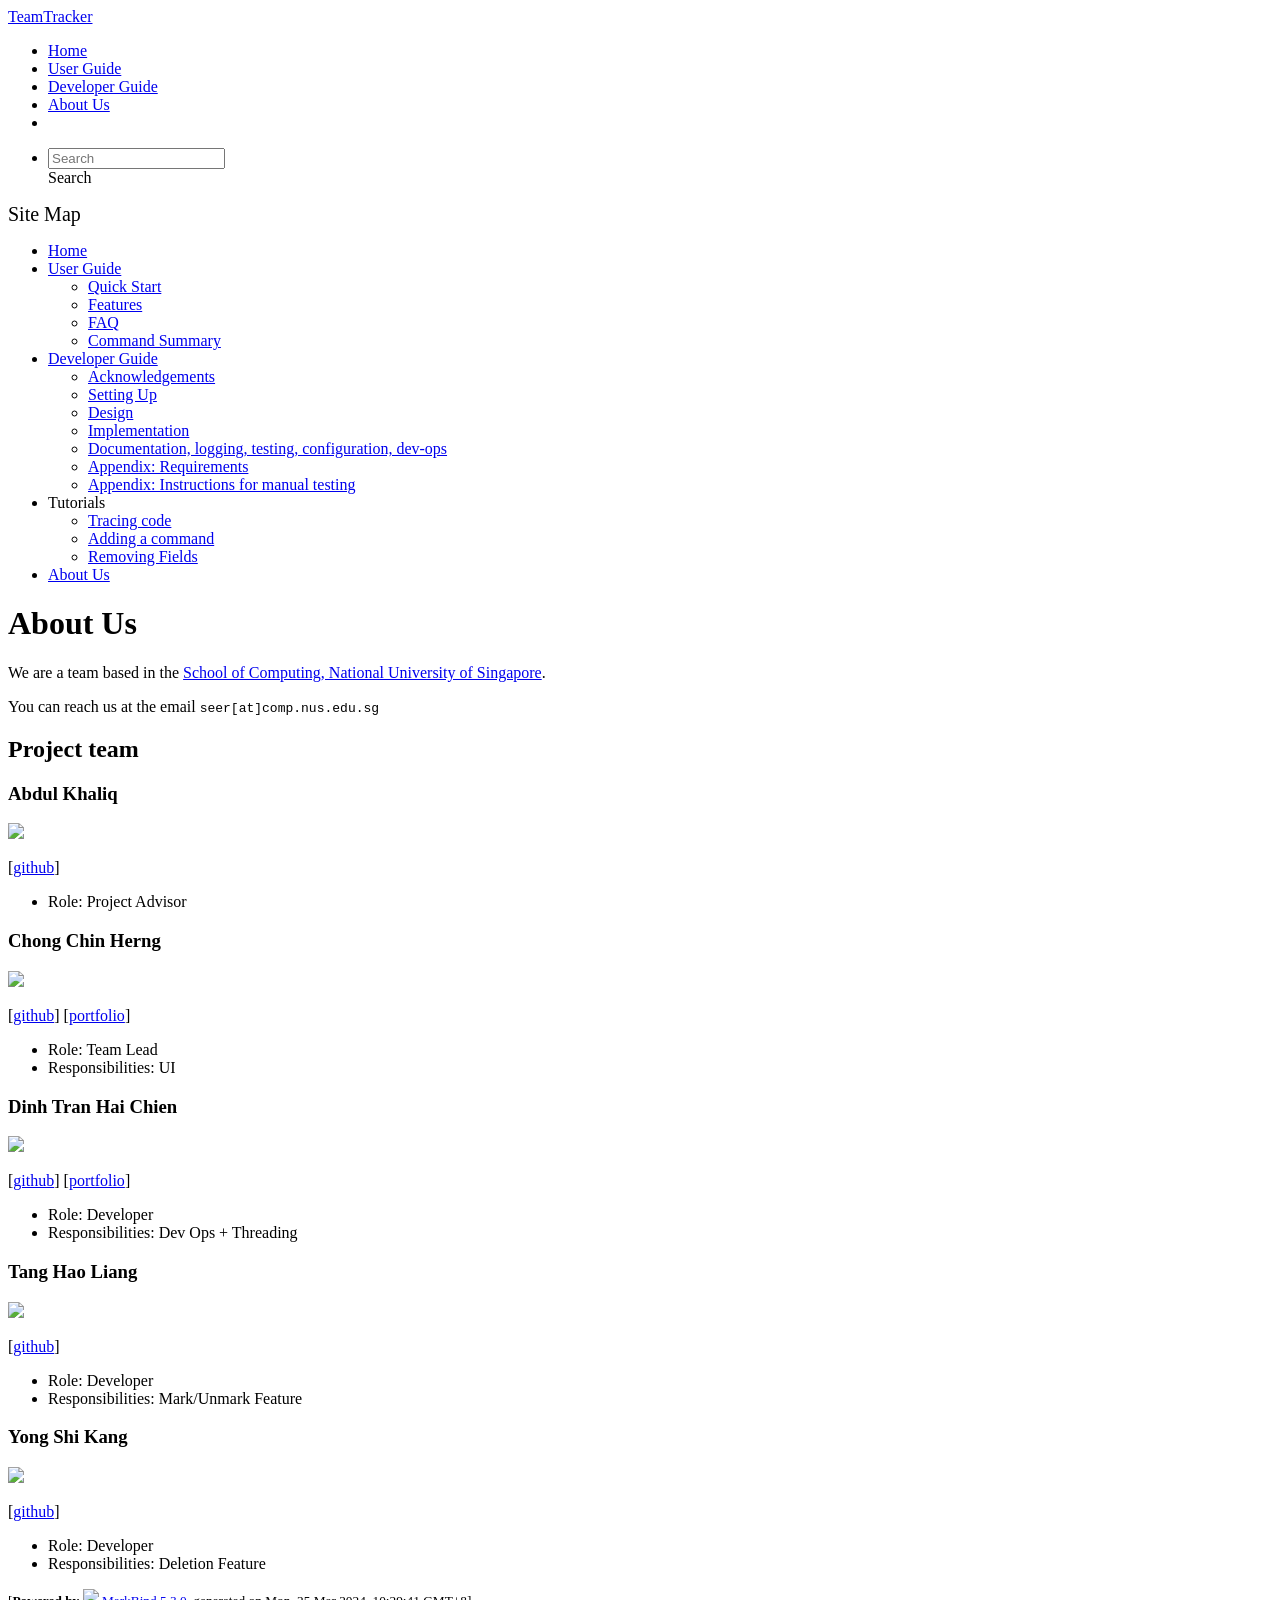
==== AboutUs.html @ e72b93f1 "deploy: 0982da5155193163f0dfccba5ea3e3c4badf6351" ====
<!DOCTYPE html>
<html>
<head>
    <meta charset="utf-8">
    <meta http-equiv="X-UA-Compatible" content="IE=edge">
    <meta name="generator" content="MarkBind 5.3.0">
    <meta name="viewport" content="width=device-width, initial-scale=1"><title>TeamTracker - About Us - AddressBook Level-3</title> <link rel="stylesheet" href="/tp/markbind/css/bootstrap.min.css"> <link rel="stylesheet" href="/tp/markbind/fontawesome/css/all.min.css"> <link rel="stylesheet" href="/tp/markbind/glyphicons/css/bootstrap-glyphicons.min.css"><link rel="stylesheet" href="/tp/markbind/css/codeblock-light.min.css"><link rel="stylesheet" href="/tp/markbind/css/markbind.min.css"><script src="/tp/markbind/js/polyfill.min.js"></script>
    <script src="/tp/markbind/js/vue.min.js"></script>
    <script src="/tp/markbind/js/markbind.min.js"></script>
    <script src="AboutUs.page-vue-render.js"></script><link rel="stylesheet" href="/tp/plugins/markbind-plugin-anchors/markbind-plugin-anchors.css"><link rel="stylesheet" href="/tp/plugins/markbind-plugin-tree/markbind-plugin-tree.css">
    
  <link rel="stylesheet" href="/tp/stylesheets/main.css">
<link rel="icon" href="/tp/images/SeEduLogo.png"></head>
<script>
  const baseUrl = '/tp'
</script>
<body >
<div id="app" data-server-rendered="true"><header sticky=""><div data-v-73b4aa16><nav class="navbar navbar-expand-md d-print-none navbar-dark bg-dark" data-v-73b4aa16><div class="container-fluid" data-v-73b4aa16><div class="navbar-left" data-v-73b4aa16><a href="/tp/index.html" title="Home" class="navbar-brand" data-v-73b4aa16>TeamTracker</a></div> <div class="navbar-default" data-v-73b4aa16><ul class="navbar-nav me-auto mt-2 mt-lg-0" data-v-73b4aa16> <li data-v-73b4aa16><a href="/tp/index.html" class="nav-link" data-v-73b4aa16>Home</a></li> <li data-v-73b4aa16><a href="/tp/UserGuide.html" class="nav-link" data-v-73b4aa16>User Guide</a></li> <li data-v-73b4aa16><a href="/tp/DeveloperGuide.html" class="nav-link" data-v-73b4aa16>Developer Guide</a></li> <li data-v-73b4aa16><a href="/tp/AboutUs.html" class="nav-link" data-v-73b4aa16>About Us</a></li> <li data-v-73b4aa16><a href="https://github.com/se-edu/addressbook-level3" target="_blank" class="nav-link" data-v-73b4aa16><span data-v-73b4aa16><span aria-hidden="true" class="fab fa-github" data-v-73b4aa16></span></span></a></li></ul></div> <ul class="navbar-nav navbar-right" data-v-73b4aa16><li data-v-73b4aa16><form class="navbar-form" data-v-73b4aa16><div class="dropdown" style="position:relative;" data-v-01e11c9b><input data-bs-toggle="dropdown" type="text" placeholder="Search" autocomplete="off" value="" class="form-control" data-v-01e11c9b> <div class="form-control placeholder-div-hidden" data-v-01e11c9b>
      Search
    </div> <ul class="dropdown-menu search-dropdown-menu d-none dropdown-menu-end" data-v-01e11c9b></ul></div></form></li></ul></div></nav> <div class="lower-navbar-container" style="display:none;" data-v-73b4aa16><!----> <!----></div></div></header> <div id="flex-body"><nav id="site-nav" data-v-e6005420><div class="site-nav-top" data-v-e6005420><div class="fw-bold mb-2" style="font-size:1.25rem;" data-v-e6005420>Site Map</div></div> <div class="nav-component slim-scroll" data-v-e6005420><div class="site-nav-root"><ul class="site-nav-list site-nav-list-root" data-v-e6005420><li data-v-e6005420><div onclick="handleSiteNavClick(this)" class="site-nav-default-list-item site-nav-list-item-0" data-v-e6005420><a href="/tp/index.html" data-v-e6005420>Home</a></div></li> <li data-v-e6005420><div onclick="handleSiteNavClick(this)" class="site-nav-default-list-item site-nav-list-item-0" data-v-e6005420><a href="/tp/UserGuide.html" data-v-e6005420>User Guide</a> <div class="site-nav-dropdown-btn-container" data-v-e6005420><i onclick="handleSiteNavClick(this.parentNode.parentNode, false); event.stopPropagation();" class="site-nav-dropdown-btn-icon site-nav-rotate-icon" data-v-e6005420><span aria-hidden="true" class="glyphicon glyphicon-menu-down" data-v-e6005420></span></i></div></div><ul class="site-nav-dropdown-container site-nav-dropdown-container-open site-nav-list" data-v-e6005420><li data-v-e6005420><div onclick="handleSiteNavClick(this)" class="site-nav-default-list-item site-nav-list-item-1" data-v-e6005420><a href="/tp/UserGuide.html#quick-start" data-v-e6005420>Quick Start</a></div></li> <li data-v-e6005420><div onclick="handleSiteNavClick(this)" class="site-nav-default-list-item site-nav-list-item-1" data-v-e6005420><a href="/tp/UserGuide.html#features" data-v-e6005420>Features</a></div></li> <li data-v-e6005420><div onclick="handleSiteNavClick(this)" class="site-nav-default-list-item site-nav-list-item-1" data-v-e6005420><a href="/tp/UserGuide.html#faq" data-v-e6005420>FAQ</a></div></li> <li data-v-e6005420><div onclick="handleSiteNavClick(this)" class="site-nav-default-list-item site-nav-list-item-1" data-v-e6005420><a href="/tp/UserGuide.html#faq" data-v-e6005420>Command Summary</a></div></li></ul></li> <li data-v-e6005420><div onclick="handleSiteNavClick(this)" class="site-nav-default-list-item site-nav-list-item-0" data-v-e6005420><a href="/tp/DeveloperGuide.html" data-v-e6005420>Developer Guide</a> <div class="site-nav-dropdown-btn-container" data-v-e6005420><i onclick="handleSiteNavClick(this.parentNode.parentNode, false); event.stopPropagation();" class="site-nav-dropdown-btn-icon site-nav-rotate-icon" data-v-e6005420><span aria-hidden="true" class="glyphicon glyphicon-menu-down" data-v-e6005420></span></i></div></div><ul class="site-nav-dropdown-container site-nav-dropdown-container-open site-nav-list" data-v-e6005420><li data-v-e6005420><div onclick="handleSiteNavClick(this)" class="site-nav-default-list-item site-nav-list-item-1" data-v-e6005420><a href="/tp/DeveloperGuide.html#acknowledgements" data-v-e6005420>Acknowledgements</a></div></li> <li data-v-e6005420><div onclick="handleSiteNavClick(this)" class="site-nav-default-list-item site-nav-list-item-1" data-v-e6005420><a href="/tp/DeveloperGuide.html#setting-up-getting-started" data-v-e6005420>Setting Up</a></div></li> <li data-v-e6005420><div onclick="handleSiteNavClick(this)" class="site-nav-default-list-item site-nav-list-item-1" data-v-e6005420><a href="/tp/DeveloperGuide.html#design" data-v-e6005420>Design</a></div></li> <li data-v-e6005420><div onclick="handleSiteNavClick(this)" class="site-nav-default-list-item site-nav-list-item-1" data-v-e6005420><a href="/tp/DeveloperGuide.html#implementation" data-v-e6005420>Implementation</a></div></li> <li data-v-e6005420><div onclick="handleSiteNavClick(this)" class="site-nav-default-list-item site-nav-list-item-1" data-v-e6005420><a href="/tp/DeveloperGuide.html#documentation-logging-testing-configuration-dev-ops" data-v-e6005420>Documentation, logging, testing, configuration, dev-ops</a></div></li> <li data-v-e6005420><div onclick="handleSiteNavClick(this)" class="site-nav-default-list-item site-nav-list-item-1" data-v-e6005420><a href="/tp/DeveloperGuide.html#appendix-requirements" data-v-e6005420>Appendix: Requirements</a></div></li> <li data-v-e6005420><div onclick="handleSiteNavClick(this)" class="site-nav-default-list-item site-nav-list-item-1" data-v-e6005420><a href="/tp/DeveloperGuide.html#appendix-instructions-for-manual-testing" data-v-e6005420>Appendix: Instructions for manual testing</a></div></li></ul></li> <li data-v-e6005420><div onclick="handleSiteNavClick(this)" class="site-nav-default-list-item site-nav-list-item-0" data-v-e6005420>Tutorials

<div class="site-nav-dropdown-btn-container" data-v-e6005420><i onclick="handleSiteNavClick(this.parentNode.parentNode, false); event.stopPropagation();" class="site-nav-dropdown-btn-icon" data-v-e6005420><span aria-hidden="true" class="glyphicon glyphicon-menu-down" data-v-e6005420></span></i></div></div><ul class="site-nav-dropdown-container site-nav-list" data-v-e6005420><li data-v-e6005420><div onclick="handleSiteNavClick(this)" class="site-nav-default-list-item site-nav-list-item-1" data-v-e6005420><a href="/tp/tutorials/TracingCode.html" data-v-e6005420>Tracing code</a></div></li> <li data-v-e6005420><div onclick="handleSiteNavClick(this)" class="site-nav-default-list-item site-nav-list-item-1" data-v-e6005420><a href="/tp/tutorials/AddRemark.html" data-v-e6005420>Adding a command</a></div></li> <li data-v-e6005420><div onclick="handleSiteNavClick(this)" class="site-nav-default-list-item site-nav-list-item-1" data-v-e6005420><a href="/tp/tutorials/RemovingFields.html" data-v-e6005420>Removing Fields</a></div></li></ul></li> <li data-v-e6005420><div onclick="handleSiteNavClick(this)" class="site-nav-default-list-item site-nav-list-item-0" data-v-e6005420><a href="/tp/AboutUs.html" data-v-e6005420>About Us</a></div></li> <!----></ul></div></div> <!----></nav> <div id="content-wrapper"><h1 id="about-us">About Us<a href="#about-us" onclick="event.stopPropagation()" class="fa fa-anchor"></a></h1> <p>We are a team based in the <a href="http://www.comp.nus.edu.sg">School of Computing, National University of Singapore</a>.</p> <p>You can reach us at the email <code class="hljs inline no-lang">seer[at]comp.nus.edu.sg</code></p> <h2 id="project-team">Project team<a href="#project-team" onclick="event.stopPropagation()" class="fa fa-anchor"></a></h2> <h3 id="abdul-khaliq">Abdul Khaliq<a href="#abdul-khaliq" onclick="event.stopPropagation()" class="fa fa-anchor"></a></h3> <img src="/tp/images/breezetall.png" width="200px"> <p>[<a href="https://github.com/breezetall">github</a>]</p> <ul><li>Role: Project Advisor</li></ul> <h3 id="chong-chin-herng">Chong Chin Herng<a href="#chong-chin-herng" onclick="event.stopPropagation()" class="fa fa-anchor"></a></h3> <img src="/tp/images/chin-herng.png" width="200px"> <p>[<a href="http://github.com/chin-herng">github</a>]
[<a href="/tp/team/johndoe.html">portfolio</a>]</p> <ul><li>Role: Team Lead</li> <li>Responsibilities: UI</li></ul> <h3 id="dinh-tran-hai-chien">Dinh Tran Hai Chien<a href="#dinh-tran-hai-chien" onclick="event.stopPropagation()" class="fa fa-anchor"></a></h3> <img src="/tp/images/kaya3842.png" width="200px"> <p>[<a href="http://github.com/Kaya3842">github</a>]
[<a href="/tp/team/johndoe.html">portfolio</a>]</p> <ul><li>Role: Developer</li> <li>Responsibilities: Dev Ops + Threading</li></ul> <h3 id="tang-hao-liang">Tang Hao Liang<a href="#tang-hao-liang" onclick="event.stopPropagation()" class="fa fa-anchor"></a></h3> <img src="/tp/images/nobodyishappy.png" width="200px"> <p>[<a href="http://github.com/nobodyishappy">github</a>]</p> <ul><li>Role: Developer</li> <li>Responsibilities: Mark/Unmark Feature</li></ul> <h3 id="yong-shi-kang">Yong Shi Kang<a href="#yong-shi-kang" onclick="event.stopPropagation()" class="fa fa-anchor"></a></h3> <img src="/tp/images/yskie.png" width="200px"> <p>[<a href="http://github.com/yskie">github</a>]</p> <ul><li>Role: Developer</li> <li>Responsibilities: Deletion Feature</li></ul></div> <nav id="page-nav" data-v-e6005420><div class="nav-component slim-scroll" data-v-e6005420></div> <!----></nav> <div aria-hidden="true" class="scroll-top-button fa-lg d-print-none" style="display:none;bottom:2%;right:2%;position:fixed;"><i class="fas fa-arrow-circle-up"></i></div></div> <footer><div class="text-center"><small>[<span><strong>Powered by</strong></span> <img src="https://markbind.org/favicon.ico" width="30"> <a href="https://markbind.org/">MarkBind 5.3.0</a>, generated on Mon, 25 Mar 2024, 10:29:41 GMT+8]</small></div></footer></div>
</body><script src="/tp/markbind/js/bootstrap-utility.min.js"></script>
<script>
  MarkBind.setupWithSearch()
</script>
</html>
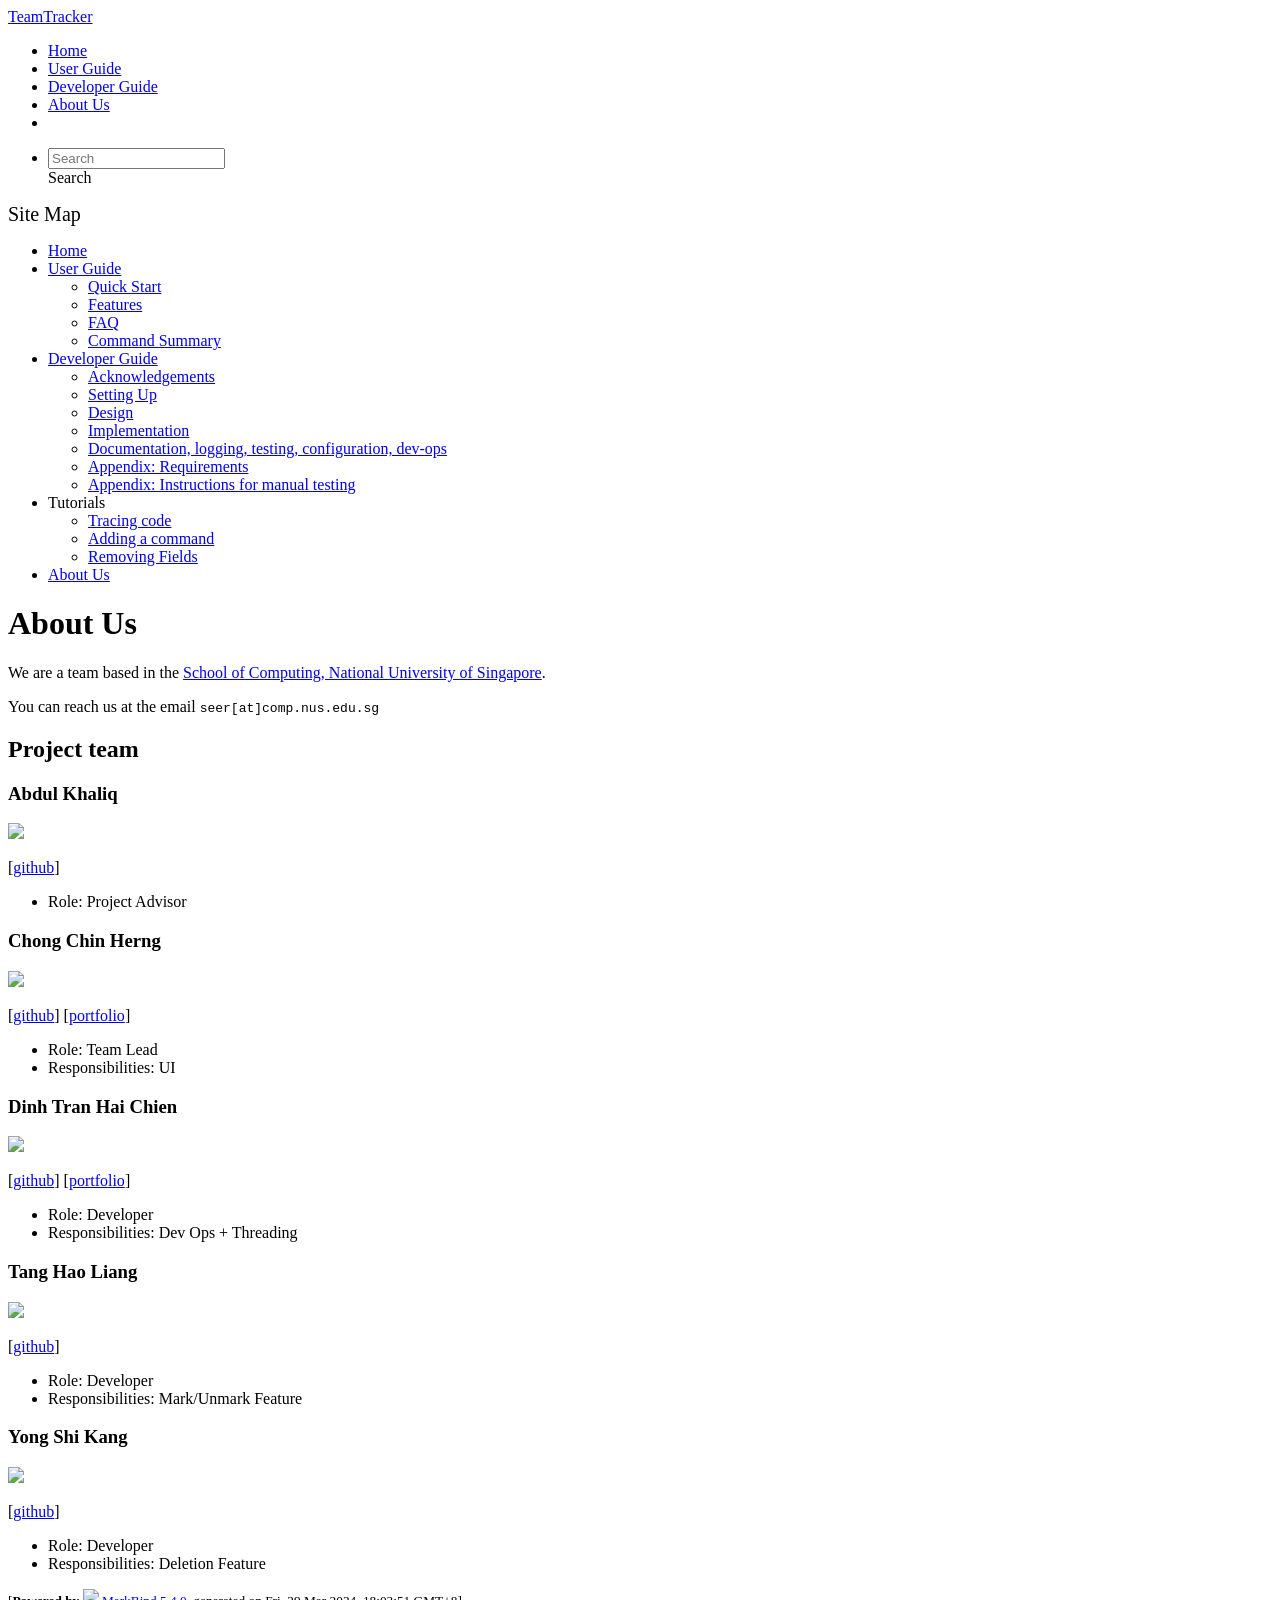
==== commit 6bb254d9: "deploy: 551f48fa023034746d036f22e0736f30930775f6" ====
--- a/AboutUs.html
+++ b/AboutUs.html
@@ -3,7 +3,7 @@
 <head>
     <meta charset="utf-8">
     <meta http-equiv="X-UA-Compatible" content="IE=edge">
-    <meta name="generator" content="MarkBind 5.3.0">
+    <meta name="generator" content="MarkBind 5.4.0">
     <meta name="viewport" content="width=device-width, initial-scale=1"><title>TeamTracker - About Us - AddressBook Level-3</title> <link rel="stylesheet" href="/tp/markbind/css/bootstrap.min.css"> <link rel="stylesheet" href="/tp/markbind/fontawesome/css/all.min.css"> <link rel="stylesheet" href="/tp/markbind/glyphicons/css/bootstrap-glyphicons.min.css"><link rel="stylesheet" href="/tp/markbind/css/codeblock-light.min.css"><link rel="stylesheet" href="/tp/markbind/css/markbind.min.css"><script src="/tp/markbind/js/polyfill.min.js"></script>
     <script src="/tp/markbind/js/vue.min.js"></script>
     <script src="/tp/markbind/js/markbind.min.js"></script>
@@ -15,13 +15,13 @@
   const baseUrl = '/tp'
 </script>
 <body >
-<div id="app" data-server-rendered="true"><header sticky=""><div data-v-73b4aa16><nav class="navbar navbar-expand-md d-print-none navbar-dark bg-dark" data-v-73b4aa16><div class="container-fluid" data-v-73b4aa16><div class="navbar-left" data-v-73b4aa16><a href="/tp/index.html" title="Home" class="navbar-brand" data-v-73b4aa16>TeamTracker</a></div> <div class="navbar-default" data-v-73b4aa16><ul class="navbar-nav me-auto mt-2 mt-lg-0" data-v-73b4aa16> <li data-v-73b4aa16><a href="/tp/index.html" class="nav-link" data-v-73b4aa16>Home</a></li> <li data-v-73b4aa16><a href="/tp/UserGuide.html" class="nav-link" data-v-73b4aa16>User Guide</a></li> <li data-v-73b4aa16><a href="/tp/DeveloperGuide.html" class="nav-link" data-v-73b4aa16>Developer Guide</a></li> <li data-v-73b4aa16><a href="/tp/AboutUs.html" class="nav-link" data-v-73b4aa16>About Us</a></li> <li data-v-73b4aa16><a href="https://github.com/se-edu/addressbook-level3" target="_blank" class="nav-link" data-v-73b4aa16><span data-v-73b4aa16><span aria-hidden="true" class="fab fa-github" data-v-73b4aa16></span></span></a></li></ul></div> <ul class="navbar-nav navbar-right" data-v-73b4aa16><li data-v-73b4aa16><form class="navbar-form" data-v-73b4aa16><div class="dropdown" style="position:relative;" data-v-01e11c9b><input data-bs-toggle="dropdown" type="text" placeholder="Search" autocomplete="off" value="" class="form-control" data-v-01e11c9b> <div class="form-control placeholder-div-hidden" data-v-01e11c9b>
+<div id="app" data-server-rendered="true"><header sticky=""><div data-v-7c0fd418><nav class="navbar navbar-expand-md d-print-none navbar-dark bg-dark" data-v-7c0fd418><div class="container-fluid" data-v-7c0fd418><div class="navbar-left" data-v-7c0fd418><a href="/tp/index.html" title="Home" class="navbar-brand" data-v-7c0fd418>TeamTracker</a></div> <div class="navbar-default" data-v-7c0fd418><ul class="navbar-nav me-auto mt-2 mt-lg-0" data-v-7c0fd418> <li data-v-7c0fd418><a href="/tp/index.html" class="nav-link" data-v-7c0fd418>Home</a></li> <li data-v-7c0fd418><a href="/tp/UserGuide.html" class="nav-link" data-v-7c0fd418>User Guide</a></li> <li data-v-7c0fd418><a href="/tp/DeveloperGuide.html" class="nav-link" data-v-7c0fd418>Developer Guide</a></li> <li data-v-7c0fd418><a href="/tp/AboutUs.html" class="nav-link" data-v-7c0fd418>About Us</a></li> <li data-v-7c0fd418><a href="https://github.com/se-edu/addressbook-level3" target="_blank" class="nav-link" data-v-7c0fd418><span data-v-7c0fd418><span aria-hidden="true" class="fab fa-github" data-v-7c0fd418></span></span></a></li></ul></div> <ul class="navbar-nav navbar-right" data-v-7c0fd418><li data-v-7c0fd418><form class="navbar-form" data-v-7c0fd418><div class="dropdown" style="position:relative;" data-v-cea1a814><input data-bs-toggle="dropdown" type="text" placeholder="Search" autocomplete="off" value="" class="form-control" data-v-cea1a814> <div class="form-control placeholder-div-hidden" data-v-cea1a814>
       Search
-    </div> <ul class="dropdown-menu search-dropdown-menu d-none dropdown-menu-end" data-v-01e11c9b></ul></div></form></li></ul></div></nav> <div class="lower-navbar-container" style="display:none;" data-v-73b4aa16><!----> <!----></div></div></header> <div id="flex-body"><nav id="site-nav" data-v-e6005420><div class="site-nav-top" data-v-e6005420><div class="fw-bold mb-2" style="font-size:1.25rem;" data-v-e6005420>Site Map</div></div> <div class="nav-component slim-scroll" data-v-e6005420><div class="site-nav-root"><ul class="site-nav-list site-nav-list-root" data-v-e6005420><li data-v-e6005420><div onclick="handleSiteNavClick(this)" class="site-nav-default-list-item site-nav-list-item-0" data-v-e6005420><a href="/tp/index.html" data-v-e6005420>Home</a></div></li> <li data-v-e6005420><div onclick="handleSiteNavClick(this)" class="site-nav-default-list-item site-nav-list-item-0" data-v-e6005420><a href="/tp/UserGuide.html" data-v-e6005420>User Guide</a> <div class="site-nav-dropdown-btn-container" data-v-e6005420><i onclick="handleSiteNavClick(this.parentNode.parentNode, false); event.stopPropagation();" class="site-nav-dropdown-btn-icon site-nav-rotate-icon" data-v-e6005420><span aria-hidden="true" class="glyphicon glyphicon-menu-down" data-v-e6005420></span></i></div></div><ul class="site-nav-dropdown-container site-nav-dropdown-container-open site-nav-list" data-v-e6005420><li data-v-e6005420><div onclick="handleSiteNavClick(this)" class="site-nav-default-list-item site-nav-list-item-1" data-v-e6005420><a href="/tp/UserGuide.html#quick-start" data-v-e6005420>Quick Start</a></div></li> <li data-v-e6005420><div onclick="handleSiteNavClick(this)" class="site-nav-default-list-item site-nav-list-item-1" data-v-e6005420><a href="/tp/UserGuide.html#features" data-v-e6005420>Features</a></div></li> <li data-v-e6005420><div onclick="handleSiteNavClick(this)" class="site-nav-default-list-item site-nav-list-item-1" data-v-e6005420><a href="/tp/UserGuide.html#faq" data-v-e6005420>FAQ</a></div></li> <li data-v-e6005420><div onclick="handleSiteNavClick(this)" class="site-nav-default-list-item site-nav-list-item-1" data-v-e6005420><a href="/tp/UserGuide.html#faq" data-v-e6005420>Command Summary</a></div></li></ul></li> <li data-v-e6005420><div onclick="handleSiteNavClick(this)" class="site-nav-default-list-item site-nav-list-item-0" data-v-e6005420><a href="/tp/DeveloperGuide.html" data-v-e6005420>Developer Guide</a> <div class="site-nav-dropdown-btn-container" data-v-e6005420><i onclick="handleSiteNavClick(this.parentNode.parentNode, false); event.stopPropagation();" class="site-nav-dropdown-btn-icon site-nav-rotate-icon" data-v-e6005420><span aria-hidden="true" class="glyphicon glyphicon-menu-down" data-v-e6005420></span></i></div></div><ul class="site-nav-dropdown-container site-nav-dropdown-container-open site-nav-list" data-v-e6005420><li data-v-e6005420><div onclick="handleSiteNavClick(this)" class="site-nav-default-list-item site-nav-list-item-1" data-v-e6005420><a href="/tp/DeveloperGuide.html#acknowledgements" data-v-e6005420>Acknowledgements</a></div></li> <li data-v-e6005420><div onclick="handleSiteNavClick(this)" class="site-nav-default-list-item site-nav-list-item-1" data-v-e6005420><a href="/tp/DeveloperGuide.html#setting-up-getting-started" data-v-e6005420>Setting Up</a></div></li> <li data-v-e6005420><div onclick="handleSiteNavClick(this)" class="site-nav-default-list-item site-nav-list-item-1" data-v-e6005420><a href="/tp/DeveloperGuide.html#design" data-v-e6005420>Design</a></div></li> <li data-v-e6005420><div onclick="handleSiteNavClick(this)" class="site-nav-default-list-item site-nav-list-item-1" data-v-e6005420><a href="/tp/DeveloperGuide.html#implementation" data-v-e6005420>Implementation</a></div></li> <li data-v-e6005420><div onclick="handleSiteNavClick(this)" class="site-nav-default-list-item site-nav-list-item-1" data-v-e6005420><a href="/tp/DeveloperGuide.html#documentation-logging-testing-configuration-dev-ops" data-v-e6005420>Documentation, logging, testing, configuration, dev-ops</a></div></li> <li data-v-e6005420><div onclick="handleSiteNavClick(this)" class="site-nav-default-list-item site-nav-list-item-1" data-v-e6005420><a href="/tp/DeveloperGuide.html#appendix-requirements" data-v-e6005420>Appendix: Requirements</a></div></li> <li data-v-e6005420><div onclick="handleSiteNavClick(this)" class="site-nav-default-list-item site-nav-list-item-1" data-v-e6005420><a href="/tp/DeveloperGuide.html#appendix-instructions-for-manual-testing" data-v-e6005420>Appendix: Instructions for manual testing</a></div></li></ul></li> <li data-v-e6005420><div onclick="handleSiteNavClick(this)" class="site-nav-default-list-item site-nav-list-item-0" data-v-e6005420>Tutorials
+    </div> <ul class="dropdown-menu search-dropdown-menu d-none dropdown-menu-end" data-v-cea1a814></ul></div></form></li></ul></div></nav> <div class="lower-navbar-container" style="display:none;" data-v-7c0fd418><!----> <!----></div></div></header> <div id="flex-body"><nav id="site-nav" data-v-e6005420><div class="site-nav-top" data-v-e6005420><div class="fw-bold mb-2" style="font-size:1.25rem;" data-v-e6005420>Site Map</div></div> <div class="nav-component slim-scroll" data-v-e6005420><div class="site-nav-root"><ul class="site-nav-list site-nav-list-root" data-v-e6005420><li data-v-e6005420><div onclick="handleSiteNavClick(this)" class="site-nav-default-list-item site-nav-list-item-0" data-v-e6005420><a href="/tp/index.html" data-v-e6005420>Home</a></div></li> <li data-v-e6005420><div onclick="handleSiteNavClick(this)" class="site-nav-default-list-item site-nav-list-item-0" data-v-e6005420><a href="/tp/UserGuide.html" data-v-e6005420>User Guide</a> <div class="site-nav-dropdown-btn-container" data-v-e6005420><i onclick="handleSiteNavClick(this.parentNode.parentNode, false); event.stopPropagation();" class="site-nav-dropdown-btn-icon site-nav-rotate-icon" data-v-e6005420><span aria-hidden="true" class="glyphicon glyphicon-menu-down" data-v-e6005420></span></i></div></div><ul class="site-nav-dropdown-container site-nav-dropdown-container-open site-nav-list" data-v-e6005420><li data-v-e6005420><div onclick="handleSiteNavClick(this)" class="site-nav-default-list-item site-nav-list-item-1" data-v-e6005420><a href="/tp/UserGuide.html#quick-start" data-v-e6005420>Quick Start</a></div></li> <li data-v-e6005420><div onclick="handleSiteNavClick(this)" class="site-nav-default-list-item site-nav-list-item-1" data-v-e6005420><a href="/tp/UserGuide.html#features" data-v-e6005420>Features</a></div></li> <li data-v-e6005420><div onclick="handleSiteNavClick(this)" class="site-nav-default-list-item site-nav-list-item-1" data-v-e6005420><a href="/tp/UserGuide.html#faq" data-v-e6005420>FAQ</a></div></li> <li data-v-e6005420><div onclick="handleSiteNavClick(this)" class="site-nav-default-list-item site-nav-list-item-1" data-v-e6005420><a href="/tp/UserGuide.html#faq" data-v-e6005420>Command Summary</a></div></li></ul></li> <li data-v-e6005420><div onclick="handleSiteNavClick(this)" class="site-nav-default-list-item site-nav-list-item-0" data-v-e6005420><a href="/tp/DeveloperGuide.html" data-v-e6005420>Developer Guide</a> <div class="site-nav-dropdown-btn-container" data-v-e6005420><i onclick="handleSiteNavClick(this.parentNode.parentNode, false); event.stopPropagation();" class="site-nav-dropdown-btn-icon site-nav-rotate-icon" data-v-e6005420><span aria-hidden="true" class="glyphicon glyphicon-menu-down" data-v-e6005420></span></i></div></div><ul class="site-nav-dropdown-container site-nav-dropdown-container-open site-nav-list" data-v-e6005420><li data-v-e6005420><div onclick="handleSiteNavClick(this)" class="site-nav-default-list-item site-nav-list-item-1" data-v-e6005420><a href="/tp/DeveloperGuide.html#acknowledgements" data-v-e6005420>Acknowledgements</a></div></li> <li data-v-e6005420><div onclick="handleSiteNavClick(this)" class="site-nav-default-list-item site-nav-list-item-1" data-v-e6005420><a href="/tp/DeveloperGuide.html#setting-up-getting-started" data-v-e6005420>Setting Up</a></div></li> <li data-v-e6005420><div onclick="handleSiteNavClick(this)" class="site-nav-default-list-item site-nav-list-item-1" data-v-e6005420><a href="/tp/DeveloperGuide.html#design" data-v-e6005420>Design</a></div></li> <li data-v-e6005420><div onclick="handleSiteNavClick(this)" class="site-nav-default-list-item site-nav-list-item-1" data-v-e6005420><a href="/tp/DeveloperGuide.html#implementation" data-v-e6005420>Implementation</a></div></li> <li data-v-e6005420><div onclick="handleSiteNavClick(this)" class="site-nav-default-list-item site-nav-list-item-1" data-v-e6005420><a href="/tp/DeveloperGuide.html#documentation-logging-testing-configuration-dev-ops" data-v-e6005420>Documentation, logging, testing, configuration, dev-ops</a></div></li> <li data-v-e6005420><div onclick="handleSiteNavClick(this)" class="site-nav-default-list-item site-nav-list-item-1" data-v-e6005420><a href="/tp/DeveloperGuide.html#appendix-requirements" data-v-e6005420>Appendix: Requirements</a></div></li> <li data-v-e6005420><div onclick="handleSiteNavClick(this)" class="site-nav-default-list-item site-nav-list-item-1" data-v-e6005420><a href="/tp/DeveloperGuide.html#appendix-instructions-for-manual-testing" data-v-e6005420>Appendix: Instructions for manual testing</a></div></li></ul></li> <li data-v-e6005420><div onclick="handleSiteNavClick(this)" class="site-nav-default-list-item site-nav-list-item-0" data-v-e6005420>Tutorials
 
 <div class="site-nav-dropdown-btn-container" data-v-e6005420><i onclick="handleSiteNavClick(this.parentNode.parentNode, false); event.stopPropagation();" class="site-nav-dropdown-btn-icon" data-v-e6005420><span aria-hidden="true" class="glyphicon glyphicon-menu-down" data-v-e6005420></span></i></div></div><ul class="site-nav-dropdown-container site-nav-list" data-v-e6005420><li data-v-e6005420><div onclick="handleSiteNavClick(this)" class="site-nav-default-list-item site-nav-list-item-1" data-v-e6005420><a href="/tp/tutorials/TracingCode.html" data-v-e6005420>Tracing code</a></div></li> <li data-v-e6005420><div onclick="handleSiteNavClick(this)" class="site-nav-default-list-item site-nav-list-item-1" data-v-e6005420><a href="/tp/tutorials/AddRemark.html" data-v-e6005420>Adding a command</a></div></li> <li data-v-e6005420><div onclick="handleSiteNavClick(this)" class="site-nav-default-list-item site-nav-list-item-1" data-v-e6005420><a href="/tp/tutorials/RemovingFields.html" data-v-e6005420>Removing Fields</a></div></li></ul></li> <li data-v-e6005420><div onclick="handleSiteNavClick(this)" class="site-nav-default-list-item site-nav-list-item-0" data-v-e6005420><a href="/tp/AboutUs.html" data-v-e6005420>About Us</a></div></li> <!----></ul></div></div> <!----></nav> <div id="content-wrapper"><h1 id="about-us">About Us<a href="#about-us" onclick="event.stopPropagation()" class="fa fa-anchor"></a></h1> <p>We are a team based in the <a href="http://www.comp.nus.edu.sg">School of Computing, National University of Singapore</a>.</p> <p>You can reach us at the email <code class="hljs inline no-lang">seer[at]comp.nus.edu.sg</code></p> <h2 id="project-team">Project team<a href="#project-team" onclick="event.stopPropagation()" class="fa fa-anchor"></a></h2> <h3 id="abdul-khaliq">Abdul Khaliq<a href="#abdul-khaliq" onclick="event.stopPropagation()" class="fa fa-anchor"></a></h3> <img src="/tp/images/breezetall.png" width="200px"> <p>[<a href="https://github.com/breezetall">github</a>]</p> <ul><li>Role: Project Advisor</li></ul> <h3 id="chong-chin-herng">Chong Chin Herng<a href="#chong-chin-herng" onclick="event.stopPropagation()" class="fa fa-anchor"></a></h3> <img src="/tp/images/chin-herng.png" width="200px"> <p>[<a href="http://github.com/chin-herng">github</a>]
 [<a href="/tp/team/johndoe.html">portfolio</a>]</p> <ul><li>Role: Team Lead</li> <li>Responsibilities: UI</li></ul> <h3 id="dinh-tran-hai-chien">Dinh Tran Hai Chien<a href="#dinh-tran-hai-chien" onclick="event.stopPropagation()" class="fa fa-anchor"></a></h3> <img src="/tp/images/kaya3842.png" width="200px"> <p>[<a href="http://github.com/Kaya3842">github</a>]
-[<a href="/tp/team/johndoe.html">portfolio</a>]</p> <ul><li>Role: Developer</li> <li>Responsibilities: Dev Ops + Threading</li></ul> <h3 id="tang-hao-liang">Tang Hao Liang<a href="#tang-hao-liang" onclick="event.stopPropagation()" class="fa fa-anchor"></a></h3> <img src="/tp/images/nobodyishappy.png" width="200px"> <p>[<a href="http://github.com/nobodyishappy">github</a>]</p> <ul><li>Role: Developer</li> <li>Responsibilities: Mark/Unmark Feature</li></ul> <h3 id="yong-shi-kang">Yong Shi Kang<a href="#yong-shi-kang" onclick="event.stopPropagation()" class="fa fa-anchor"></a></h3> <img src="/tp/images/yskie.png" width="200px"> <p>[<a href="http://github.com/yskie">github</a>]</p> <ul><li>Role: Developer</li> <li>Responsibilities: Deletion Feature</li></ul></div> <nav id="page-nav" data-v-e6005420><div class="nav-component slim-scroll" data-v-e6005420></div> <!----></nav> <div aria-hidden="true" class="scroll-top-button fa-lg d-print-none" style="display:none;bottom:2%;right:2%;position:fixed;"><i class="fas fa-arrow-circle-up"></i></div></div> <footer><div class="text-center"><small>[<span><strong>Powered by</strong></span> <img src="https://markbind.org/favicon.ico" width="30"> <a href="https://markbind.org/">MarkBind 5.3.0</a>, generated on Mon, 25 Mar 2024, 10:29:41 GMT+8]</small></div></footer></div>
+[<a href="/tp/team/johndoe.html">portfolio</a>]</p> <ul><li>Role: Developer</li> <li>Responsibilities: Dev Ops + Threading</li></ul> <h3 id="tang-hao-liang">Tang Hao Liang<a href="#tang-hao-liang" onclick="event.stopPropagation()" class="fa fa-anchor"></a></h3> <img src="/tp/images/nobodyishappy.png" width="200px"> <p>[<a href="http://github.com/nobodyishappy">github</a>]</p> <ul><li>Role: Developer</li> <li>Responsibilities: Mark/Unmark Feature</li></ul> <h3 id="yong-shi-kang">Yong Shi Kang<a href="#yong-shi-kang" onclick="event.stopPropagation()" class="fa fa-anchor"></a></h3> <img src="/tp/images/yskie.png" width="200px"> <p>[<a href="http://github.com/yskie">github</a>]</p> <ul><li>Role: Developer</li> <li>Responsibilities: Deletion Feature</li></ul></div> <nav id="page-nav" data-v-e6005420><div class="nav-component slim-scroll" data-v-e6005420></div> <!----></nav> <div aria-hidden="true" class="scroll-top-button fa-lg d-print-none" style="display:none;bottom:2%;right:2%;position:fixed;"><i class="fas fa-arrow-circle-up"></i></div></div> <footer><div class="text-center"><small>[<span><strong>Powered by</strong></span> <img src="https://markbind.org/favicon.ico" width="30"> <a href="https://markbind.org/">MarkBind 5.4.0</a>, generated on Fri, 29 Mar 2024, 18:03:51 GMT+8]</small></div></footer></div>
 </body><script src="/tp/markbind/js/bootstrap-utility.min.js"></script>
 <script>
   MarkBind.setupWithSearch()
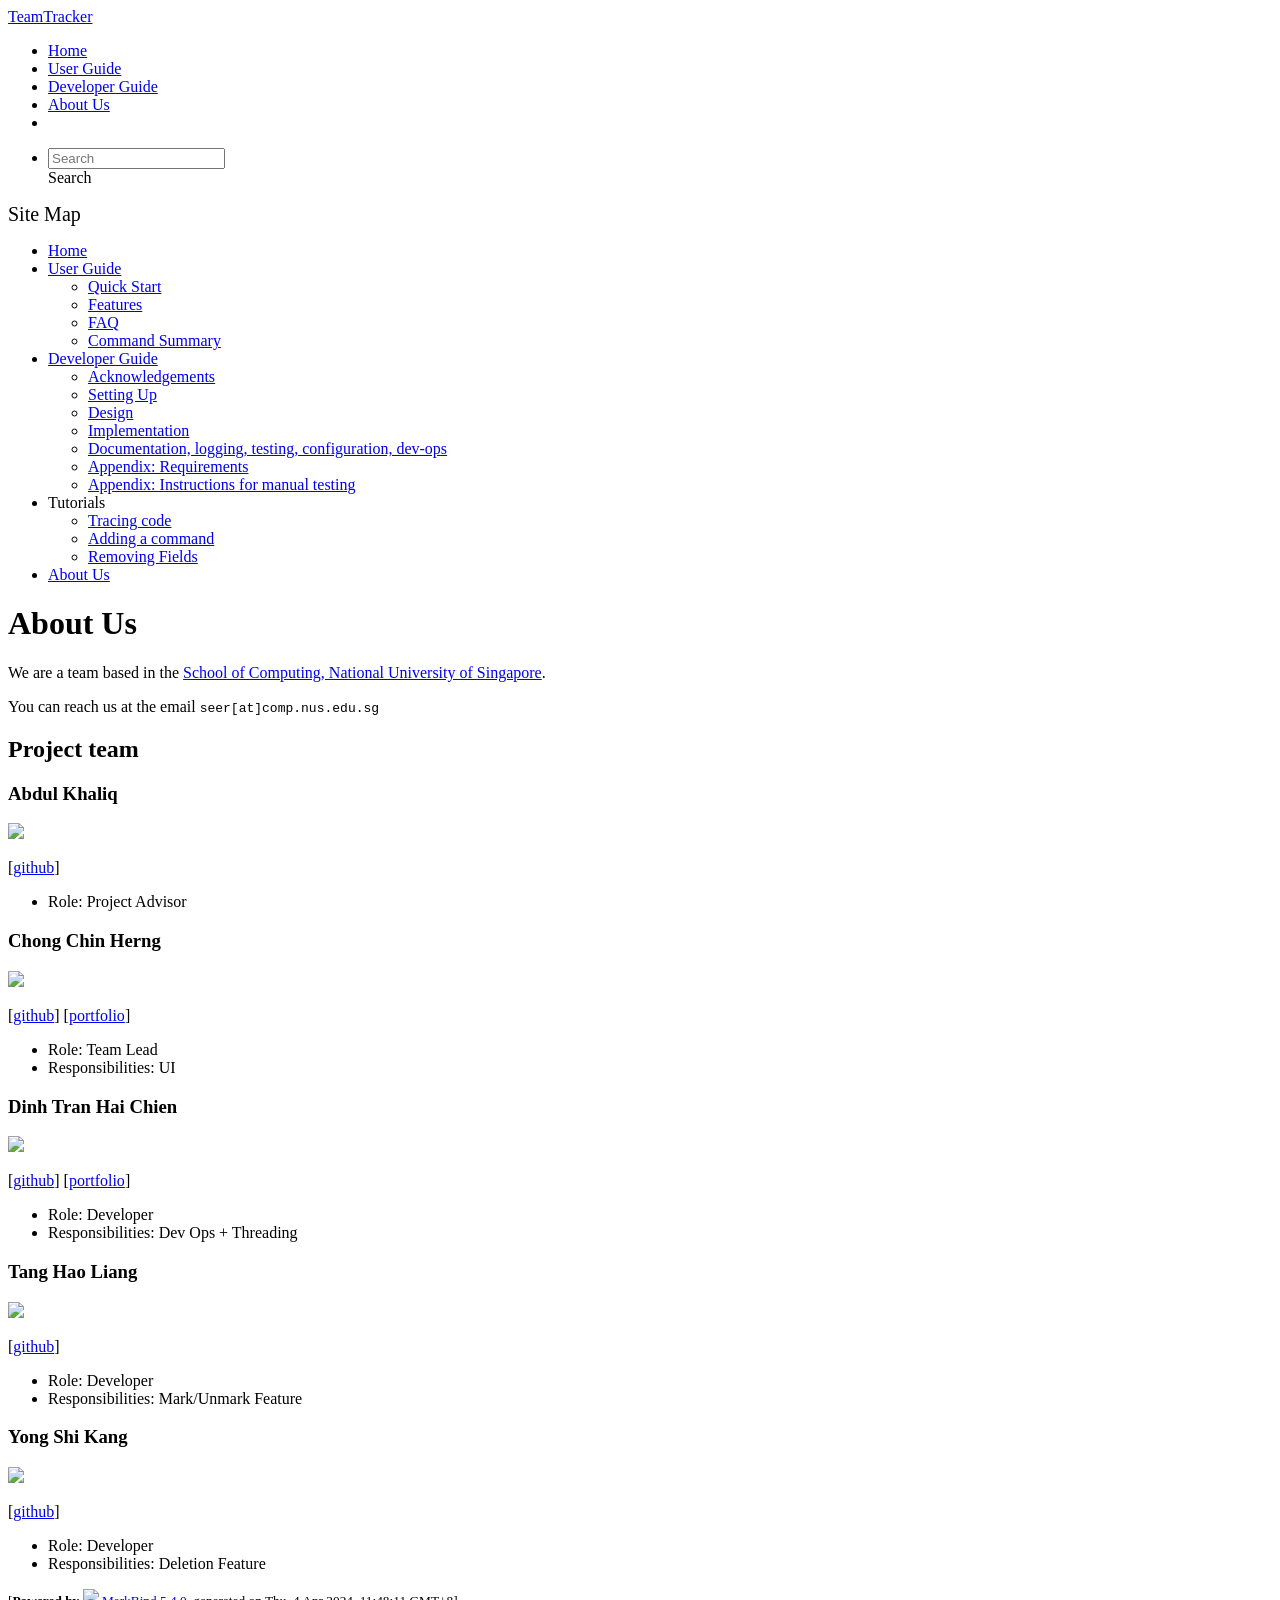
==== commit 9e61b092: "deploy: d0f64349f6cb965db306de138f3c8b659f5bbc77" ====
--- a/AboutUs.html
+++ b/AboutUs.html
@@ -21,7 +21,7 @@
 
 <div class="site-nav-dropdown-btn-container" data-v-e6005420><i onclick="handleSiteNavClick(this.parentNode.parentNode, false); event.stopPropagation();" class="site-nav-dropdown-btn-icon" data-v-e6005420><span aria-hidden="true" class="glyphicon glyphicon-menu-down" data-v-e6005420></span></i></div></div><ul class="site-nav-dropdown-container site-nav-list" data-v-e6005420><li data-v-e6005420><div onclick="handleSiteNavClick(this)" class="site-nav-default-list-item site-nav-list-item-1" data-v-e6005420><a href="/tp/tutorials/TracingCode.html" data-v-e6005420>Tracing code</a></div></li> <li data-v-e6005420><div onclick="handleSiteNavClick(this)" class="site-nav-default-list-item site-nav-list-item-1" data-v-e6005420><a href="/tp/tutorials/AddRemark.html" data-v-e6005420>Adding a command</a></div></li> <li data-v-e6005420><div onclick="handleSiteNavClick(this)" class="site-nav-default-list-item site-nav-list-item-1" data-v-e6005420><a href="/tp/tutorials/RemovingFields.html" data-v-e6005420>Removing Fields</a></div></li></ul></li> <li data-v-e6005420><div onclick="handleSiteNavClick(this)" class="site-nav-default-list-item site-nav-list-item-0" data-v-e6005420><a href="/tp/AboutUs.html" data-v-e6005420>About Us</a></div></li> <!----></ul></div></div> <!----></nav> <div id="content-wrapper"><h1 id="about-us">About Us<a href="#about-us" onclick="event.stopPropagation()" class="fa fa-anchor"></a></h1> <p>We are a team based in the <a href="http://www.comp.nus.edu.sg">School of Computing, National University of Singapore</a>.</p> <p>You can reach us at the email <code class="hljs inline no-lang">seer[at]comp.nus.edu.sg</code></p> <h2 id="project-team">Project team<a href="#project-team" onclick="event.stopPropagation()" class="fa fa-anchor"></a></h2> <h3 id="abdul-khaliq">Abdul Khaliq<a href="#abdul-khaliq" onclick="event.stopPropagation()" class="fa fa-anchor"></a></h3> <img src="/tp/images/breezetall.png" width="200px"> <p>[<a href="https://github.com/breezetall">github</a>]</p> <ul><li>Role: Project Advisor</li></ul> <h3 id="chong-chin-herng">Chong Chin Herng<a href="#chong-chin-herng" onclick="event.stopPropagation()" class="fa fa-anchor"></a></h3> <img src="/tp/images/chin-herng.png" width="200px"> <p>[<a href="http://github.com/chin-herng">github</a>]
 [<a href="/tp/team/johndoe.html">portfolio</a>]</p> <ul><li>Role: Team Lead</li> <li>Responsibilities: UI</li></ul> <h3 id="dinh-tran-hai-chien">Dinh Tran Hai Chien<a href="#dinh-tran-hai-chien" onclick="event.stopPropagation()" class="fa fa-anchor"></a></h3> <img src="/tp/images/kaya3842.png" width="200px"> <p>[<a href="http://github.com/Kaya3842">github</a>]
-[<a href="/tp/team/johndoe.html">portfolio</a>]</p> <ul><li>Role: Developer</li> <li>Responsibilities: Dev Ops + Threading</li></ul> <h3 id="tang-hao-liang">Tang Hao Liang<a href="#tang-hao-liang" onclick="event.stopPropagation()" class="fa fa-anchor"></a></h3> <img src="/tp/images/nobodyishappy.png" width="200px"> <p>[<a href="http://github.com/nobodyishappy">github</a>]</p> <ul><li>Role: Developer</li> <li>Responsibilities: Mark/Unmark Feature</li></ul> <h3 id="yong-shi-kang">Yong Shi Kang<a href="#yong-shi-kang" onclick="event.stopPropagation()" class="fa fa-anchor"></a></h3> <img src="/tp/images/yskie.png" width="200px"> <p>[<a href="http://github.com/yskie">github</a>]</p> <ul><li>Role: Developer</li> <li>Responsibilities: Deletion Feature</li></ul></div> <nav id="page-nav" data-v-e6005420><div class="nav-component slim-scroll" data-v-e6005420></div> <!----></nav> <div aria-hidden="true" class="scroll-top-button fa-lg d-print-none" style="display:none;bottom:2%;right:2%;position:fixed;"><i class="fas fa-arrow-circle-up"></i></div></div> <footer><div class="text-center"><small>[<span><strong>Powered by</strong></span> <img src="https://markbind.org/favicon.ico" width="30"> <a href="https://markbind.org/">MarkBind 5.4.0</a>, generated on Fri, 29 Mar 2024, 18:03:51 GMT+8]</small></div></footer></div>
+[<a href="/tp/team/johndoe.html">portfolio</a>]</p> <ul><li>Role: Developer</li> <li>Responsibilities: Dev Ops + Threading</li></ul> <h3 id="tang-hao-liang">Tang Hao Liang<a href="#tang-hao-liang" onclick="event.stopPropagation()" class="fa fa-anchor"></a></h3> <img src="/tp/images/nobodyishappy.png" width="200px"> <p>[<a href="http://github.com/nobodyishappy">github</a>]</p> <ul><li>Role: Developer</li> <li>Responsibilities: Mark/Unmark Feature</li></ul> <h3 id="yong-shi-kang">Yong Shi Kang<a href="#yong-shi-kang" onclick="event.stopPropagation()" class="fa fa-anchor"></a></h3> <img src="/tp/images/yskie.png" width="200px"> <p>[<a href="http://github.com/yskie">github</a>]</p> <ul><li>Role: Developer</li> <li>Responsibilities: Deletion Feature</li></ul></div> <nav id="page-nav" data-v-e6005420><div class="nav-component slim-scroll" data-v-e6005420></div> <!----></nav> <div aria-hidden="true" class="scroll-top-button fa-lg d-print-none" style="display:none;bottom:2%;right:2%;position:fixed;"><i class="fas fa-arrow-circle-up"></i></div></div> <footer><div class="text-center"><small>[<span><strong>Powered by</strong></span> <img src="https://markbind.org/favicon.ico" width="30"> <a href="https://markbind.org/">MarkBind 5.4.0</a>, generated on Thu, 4 Apr 2024, 11:48:11 GMT+8]</small></div></footer></div>
 </body><script src="/tp/markbind/js/bootstrap-utility.min.js"></script>
 <script>
   MarkBind.setupWithSearch()
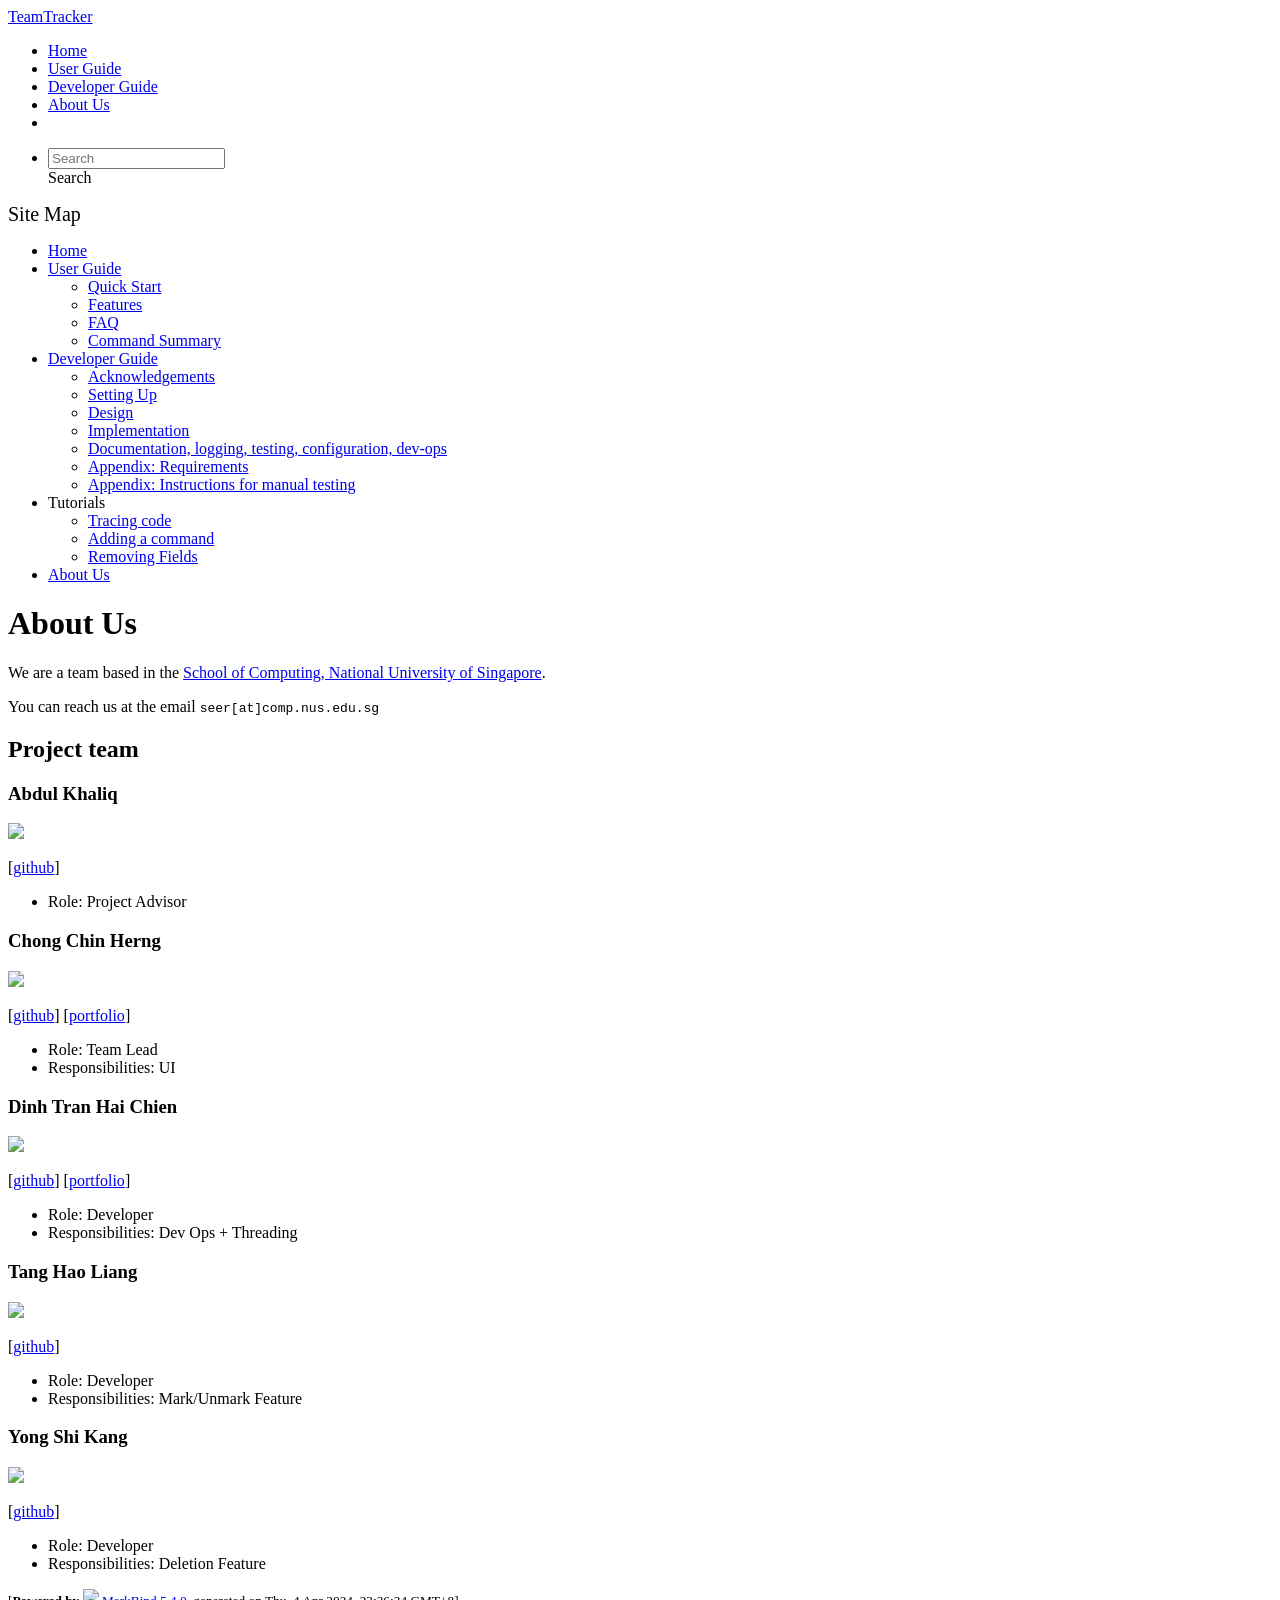
==== commit 47e80cad: "deploy: 2e52b13c029405f9530f8b0d62a1736424ff337b" ====
--- a/AboutUs.html
+++ b/AboutUs.html
@@ -21,7 +21,7 @@
 
 <div class="site-nav-dropdown-btn-container" data-v-e6005420><i onclick="handleSiteNavClick(this.parentNode.parentNode, false); event.stopPropagation();" class="site-nav-dropdown-btn-icon" data-v-e6005420><span aria-hidden="true" class="glyphicon glyphicon-menu-down" data-v-e6005420></span></i></div></div><ul class="site-nav-dropdown-container site-nav-list" data-v-e6005420><li data-v-e6005420><div onclick="handleSiteNavClick(this)" class="site-nav-default-list-item site-nav-list-item-1" data-v-e6005420><a href="/tp/tutorials/TracingCode.html" data-v-e6005420>Tracing code</a></div></li> <li data-v-e6005420><div onclick="handleSiteNavClick(this)" class="site-nav-default-list-item site-nav-list-item-1" data-v-e6005420><a href="/tp/tutorials/AddRemark.html" data-v-e6005420>Adding a command</a></div></li> <li data-v-e6005420><div onclick="handleSiteNavClick(this)" class="site-nav-default-list-item site-nav-list-item-1" data-v-e6005420><a href="/tp/tutorials/RemovingFields.html" data-v-e6005420>Removing Fields</a></div></li></ul></li> <li data-v-e6005420><div onclick="handleSiteNavClick(this)" class="site-nav-default-list-item site-nav-list-item-0" data-v-e6005420><a href="/tp/AboutUs.html" data-v-e6005420>About Us</a></div></li> <!----></ul></div></div> <!----></nav> <div id="content-wrapper"><h1 id="about-us">About Us<a href="#about-us" onclick="event.stopPropagation()" class="fa fa-anchor"></a></h1> <p>We are a team based in the <a href="http://www.comp.nus.edu.sg">School of Computing, National University of Singapore</a>.</p> <p>You can reach us at the email <code class="hljs inline no-lang">seer[at]comp.nus.edu.sg</code></p> <h2 id="project-team">Project team<a href="#project-team" onclick="event.stopPropagation()" class="fa fa-anchor"></a></h2> <h3 id="abdul-khaliq">Abdul Khaliq<a href="#abdul-khaliq" onclick="event.stopPropagation()" class="fa fa-anchor"></a></h3> <img src="/tp/images/breezetall.png" width="200px"> <p>[<a href="https://github.com/breezetall">github</a>]</p> <ul><li>Role: Project Advisor</li></ul> <h3 id="chong-chin-herng">Chong Chin Herng<a href="#chong-chin-herng" onclick="event.stopPropagation()" class="fa fa-anchor"></a></h3> <img src="/tp/images/chin-herng.png" width="200px"> <p>[<a href="http://github.com/chin-herng">github</a>]
 [<a href="/tp/team/johndoe.html">portfolio</a>]</p> <ul><li>Role: Team Lead</li> <li>Responsibilities: UI</li></ul> <h3 id="dinh-tran-hai-chien">Dinh Tran Hai Chien<a href="#dinh-tran-hai-chien" onclick="event.stopPropagation()" class="fa fa-anchor"></a></h3> <img src="/tp/images/kaya3842.png" width="200px"> <p>[<a href="http://github.com/Kaya3842">github</a>]
-[<a href="/tp/team/johndoe.html">portfolio</a>]</p> <ul><li>Role: Developer</li> <li>Responsibilities: Dev Ops + Threading</li></ul> <h3 id="tang-hao-liang">Tang Hao Liang<a href="#tang-hao-liang" onclick="event.stopPropagation()" class="fa fa-anchor"></a></h3> <img src="/tp/images/nobodyishappy.png" width="200px"> <p>[<a href="http://github.com/nobodyishappy">github</a>]</p> <ul><li>Role: Developer</li> <li>Responsibilities: Mark/Unmark Feature</li></ul> <h3 id="yong-shi-kang">Yong Shi Kang<a href="#yong-shi-kang" onclick="event.stopPropagation()" class="fa fa-anchor"></a></h3> <img src="/tp/images/yskie.png" width="200px"> <p>[<a href="http://github.com/yskie">github</a>]</p> <ul><li>Role: Developer</li> <li>Responsibilities: Deletion Feature</li></ul></div> <nav id="page-nav" data-v-e6005420><div class="nav-component slim-scroll" data-v-e6005420></div> <!----></nav> <div aria-hidden="true" class="scroll-top-button fa-lg d-print-none" style="display:none;bottom:2%;right:2%;position:fixed;"><i class="fas fa-arrow-circle-up"></i></div></div> <footer><div class="text-center"><small>[<span><strong>Powered by</strong></span> <img src="https://markbind.org/favicon.ico" width="30"> <a href="https://markbind.org/">MarkBind 5.4.0</a>, generated on Thu, 4 Apr 2024, 11:48:11 GMT+8]</small></div></footer></div>
+[<a href="/tp/team/johndoe.html">portfolio</a>]</p> <ul><li>Role: Developer</li> <li>Responsibilities: Dev Ops + Threading</li></ul> <h3 id="tang-hao-liang">Tang Hao Liang<a href="#tang-hao-liang" onclick="event.stopPropagation()" class="fa fa-anchor"></a></h3> <img src="/tp/images/nobodyishappy.png" width="200px"> <p>[<a href="http://github.com/nobodyishappy">github</a>]</p> <ul><li>Role: Developer</li> <li>Responsibilities: Mark/Unmark Feature</li></ul> <h3 id="yong-shi-kang">Yong Shi Kang<a href="#yong-shi-kang" onclick="event.stopPropagation()" class="fa fa-anchor"></a></h3> <img src="/tp/images/yskie.png" width="200px"> <p>[<a href="http://github.com/yskie">github</a>]</p> <ul><li>Role: Developer</li> <li>Responsibilities: Deletion Feature</li></ul></div> <nav id="page-nav" data-v-e6005420><div class="nav-component slim-scroll" data-v-e6005420></div> <!----></nav> <div aria-hidden="true" class="scroll-top-button fa-lg d-print-none" style="display:none;bottom:2%;right:2%;position:fixed;"><i class="fas fa-arrow-circle-up"></i></div></div> <footer><div class="text-center"><small>[<span><strong>Powered by</strong></span> <img src="https://markbind.org/favicon.ico" width="30"> <a href="https://markbind.org/">MarkBind 5.4.0</a>, generated on Thu, 4 Apr 2024, 23:26:34 GMT+8]</small></div></footer></div>
 </body><script src="/tp/markbind/js/bootstrap-utility.min.js"></script>
 <script>
   MarkBind.setupWithSearch()
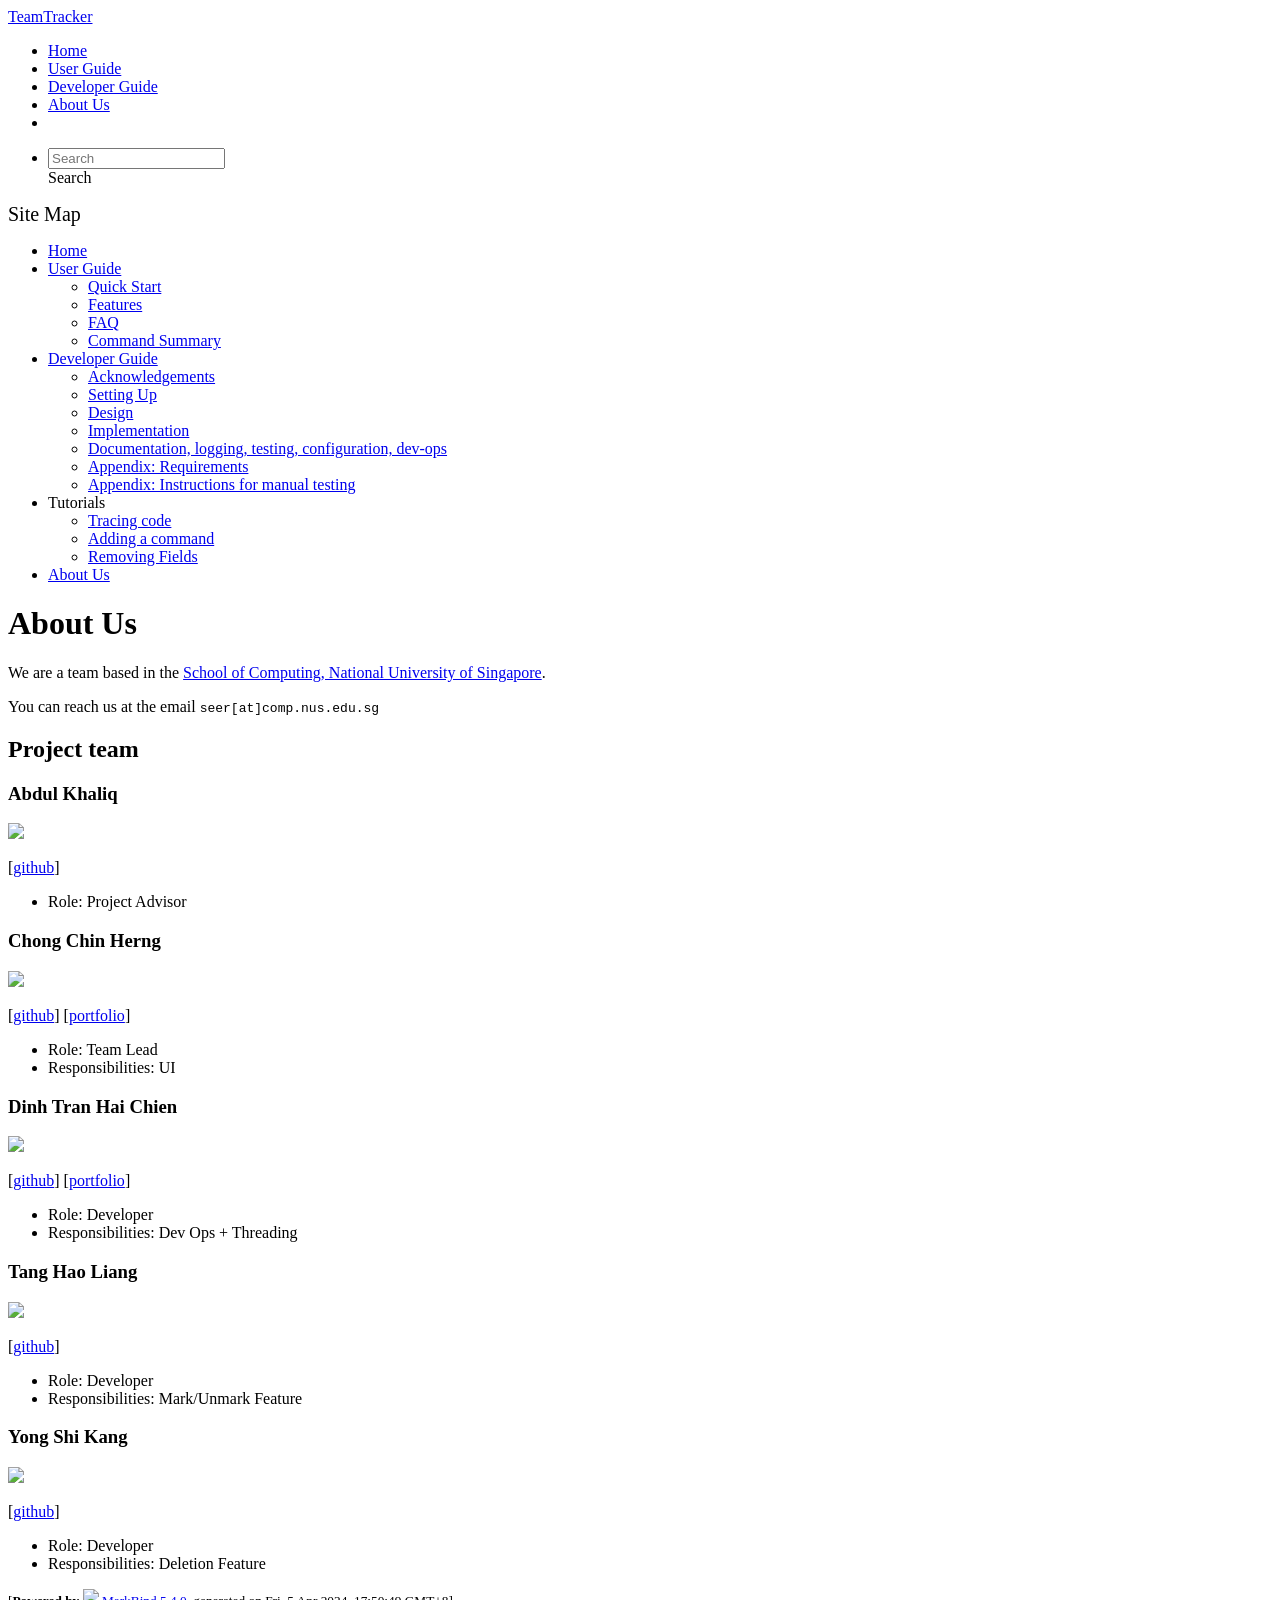
==== commit cf4983e0: "deploy: 79bce6e204037d770b0171507ea5ecf5cc703469" ====
--- a/AboutUs.html
+++ b/AboutUs.html
@@ -21,7 +21,7 @@
 
 <div class="site-nav-dropdown-btn-container" data-v-e6005420><i onclick="handleSiteNavClick(this.parentNode.parentNode, false); event.stopPropagation();" class="site-nav-dropdown-btn-icon" data-v-e6005420><span aria-hidden="true" class="glyphicon glyphicon-menu-down" data-v-e6005420></span></i></div></div><ul class="site-nav-dropdown-container site-nav-list" data-v-e6005420><li data-v-e6005420><div onclick="handleSiteNavClick(this)" class="site-nav-default-list-item site-nav-list-item-1" data-v-e6005420><a href="/tp/tutorials/TracingCode.html" data-v-e6005420>Tracing code</a></div></li> <li data-v-e6005420><div onclick="handleSiteNavClick(this)" class="site-nav-default-list-item site-nav-list-item-1" data-v-e6005420><a href="/tp/tutorials/AddRemark.html" data-v-e6005420>Adding a command</a></div></li> <li data-v-e6005420><div onclick="handleSiteNavClick(this)" class="site-nav-default-list-item site-nav-list-item-1" data-v-e6005420><a href="/tp/tutorials/RemovingFields.html" data-v-e6005420>Removing Fields</a></div></li></ul></li> <li data-v-e6005420><div onclick="handleSiteNavClick(this)" class="site-nav-default-list-item site-nav-list-item-0" data-v-e6005420><a href="/tp/AboutUs.html" data-v-e6005420>About Us</a></div></li> <!----></ul></div></div> <!----></nav> <div id="content-wrapper"><h1 id="about-us">About Us<a href="#about-us" onclick="event.stopPropagation()" class="fa fa-anchor"></a></h1> <p>We are a team based in the <a href="http://www.comp.nus.edu.sg">School of Computing, National University of Singapore</a>.</p> <p>You can reach us at the email <code class="hljs inline no-lang">seer[at]comp.nus.edu.sg</code></p> <h2 id="project-team">Project team<a href="#project-team" onclick="event.stopPropagation()" class="fa fa-anchor"></a></h2> <h3 id="abdul-khaliq">Abdul Khaliq<a href="#abdul-khaliq" onclick="event.stopPropagation()" class="fa fa-anchor"></a></h3> <img src="/tp/images/breezetall.png" width="200px"> <p>[<a href="https://github.com/breezetall">github</a>]</p> <ul><li>Role: Project Advisor</li></ul> <h3 id="chong-chin-herng">Chong Chin Herng<a href="#chong-chin-herng" onclick="event.stopPropagation()" class="fa fa-anchor"></a></h3> <img src="/tp/images/chin-herng.png" width="200px"> <p>[<a href="http://github.com/chin-herng">github</a>]
 [<a href="/tp/team/johndoe.html">portfolio</a>]</p> <ul><li>Role: Team Lead</li> <li>Responsibilities: UI</li></ul> <h3 id="dinh-tran-hai-chien">Dinh Tran Hai Chien<a href="#dinh-tran-hai-chien" onclick="event.stopPropagation()" class="fa fa-anchor"></a></h3> <img src="/tp/images/kaya3842.png" width="200px"> <p>[<a href="http://github.com/Kaya3842">github</a>]
-[<a href="/tp/team/johndoe.html">portfolio</a>]</p> <ul><li>Role: Developer</li> <li>Responsibilities: Dev Ops + Threading</li></ul> <h3 id="tang-hao-liang">Tang Hao Liang<a href="#tang-hao-liang" onclick="event.stopPropagation()" class="fa fa-anchor"></a></h3> <img src="/tp/images/nobodyishappy.png" width="200px"> <p>[<a href="http://github.com/nobodyishappy">github</a>]</p> <ul><li>Role: Developer</li> <li>Responsibilities: Mark/Unmark Feature</li></ul> <h3 id="yong-shi-kang">Yong Shi Kang<a href="#yong-shi-kang" onclick="event.stopPropagation()" class="fa fa-anchor"></a></h3> <img src="/tp/images/yskie.png" width="200px"> <p>[<a href="http://github.com/yskie">github</a>]</p> <ul><li>Role: Developer</li> <li>Responsibilities: Deletion Feature</li></ul></div> <nav id="page-nav" data-v-e6005420><div class="nav-component slim-scroll" data-v-e6005420></div> <!----></nav> <div aria-hidden="true" class="scroll-top-button fa-lg d-print-none" style="display:none;bottom:2%;right:2%;position:fixed;"><i class="fas fa-arrow-circle-up"></i></div></div> <footer><div class="text-center"><small>[<span><strong>Powered by</strong></span> <img src="https://markbind.org/favicon.ico" width="30"> <a href="https://markbind.org/">MarkBind 5.4.0</a>, generated on Thu, 4 Apr 2024, 23:26:34 GMT+8]</small></div></footer></div>
+[<a href="/tp/team/johndoe.html">portfolio</a>]</p> <ul><li>Role: Developer</li> <li>Responsibilities: Dev Ops + Threading</li></ul> <h3 id="tang-hao-liang">Tang Hao Liang<a href="#tang-hao-liang" onclick="event.stopPropagation()" class="fa fa-anchor"></a></h3> <img src="/tp/images/nobodyishappy.png" width="200px"> <p>[<a href="http://github.com/nobodyishappy">github</a>]</p> <ul><li>Role: Developer</li> <li>Responsibilities: Mark/Unmark Feature</li></ul> <h3 id="yong-shi-kang">Yong Shi Kang<a href="#yong-shi-kang" onclick="event.stopPropagation()" class="fa fa-anchor"></a></h3> <img src="/tp/images/yskie.png" width="200px"> <p>[<a href="http://github.com/yskie">github</a>]</p> <ul><li>Role: Developer</li> <li>Responsibilities: Deletion Feature</li></ul></div> <nav id="page-nav" data-v-e6005420><div class="nav-component slim-scroll" data-v-e6005420></div> <!----></nav> <div aria-hidden="true" class="scroll-top-button fa-lg d-print-none" style="display:none;bottom:2%;right:2%;position:fixed;"><i class="fas fa-arrow-circle-up"></i></div></div> <footer><div class="text-center"><small>[<span><strong>Powered by</strong></span> <img src="https://markbind.org/favicon.ico" width="30"> <a href="https://markbind.org/">MarkBind 5.4.0</a>, generated on Fri, 5 Apr 2024, 17:50:49 GMT+8]</small></div></footer></div>
 </body><script src="/tp/markbind/js/bootstrap-utility.min.js"></script>
 <script>
   MarkBind.setupWithSearch()
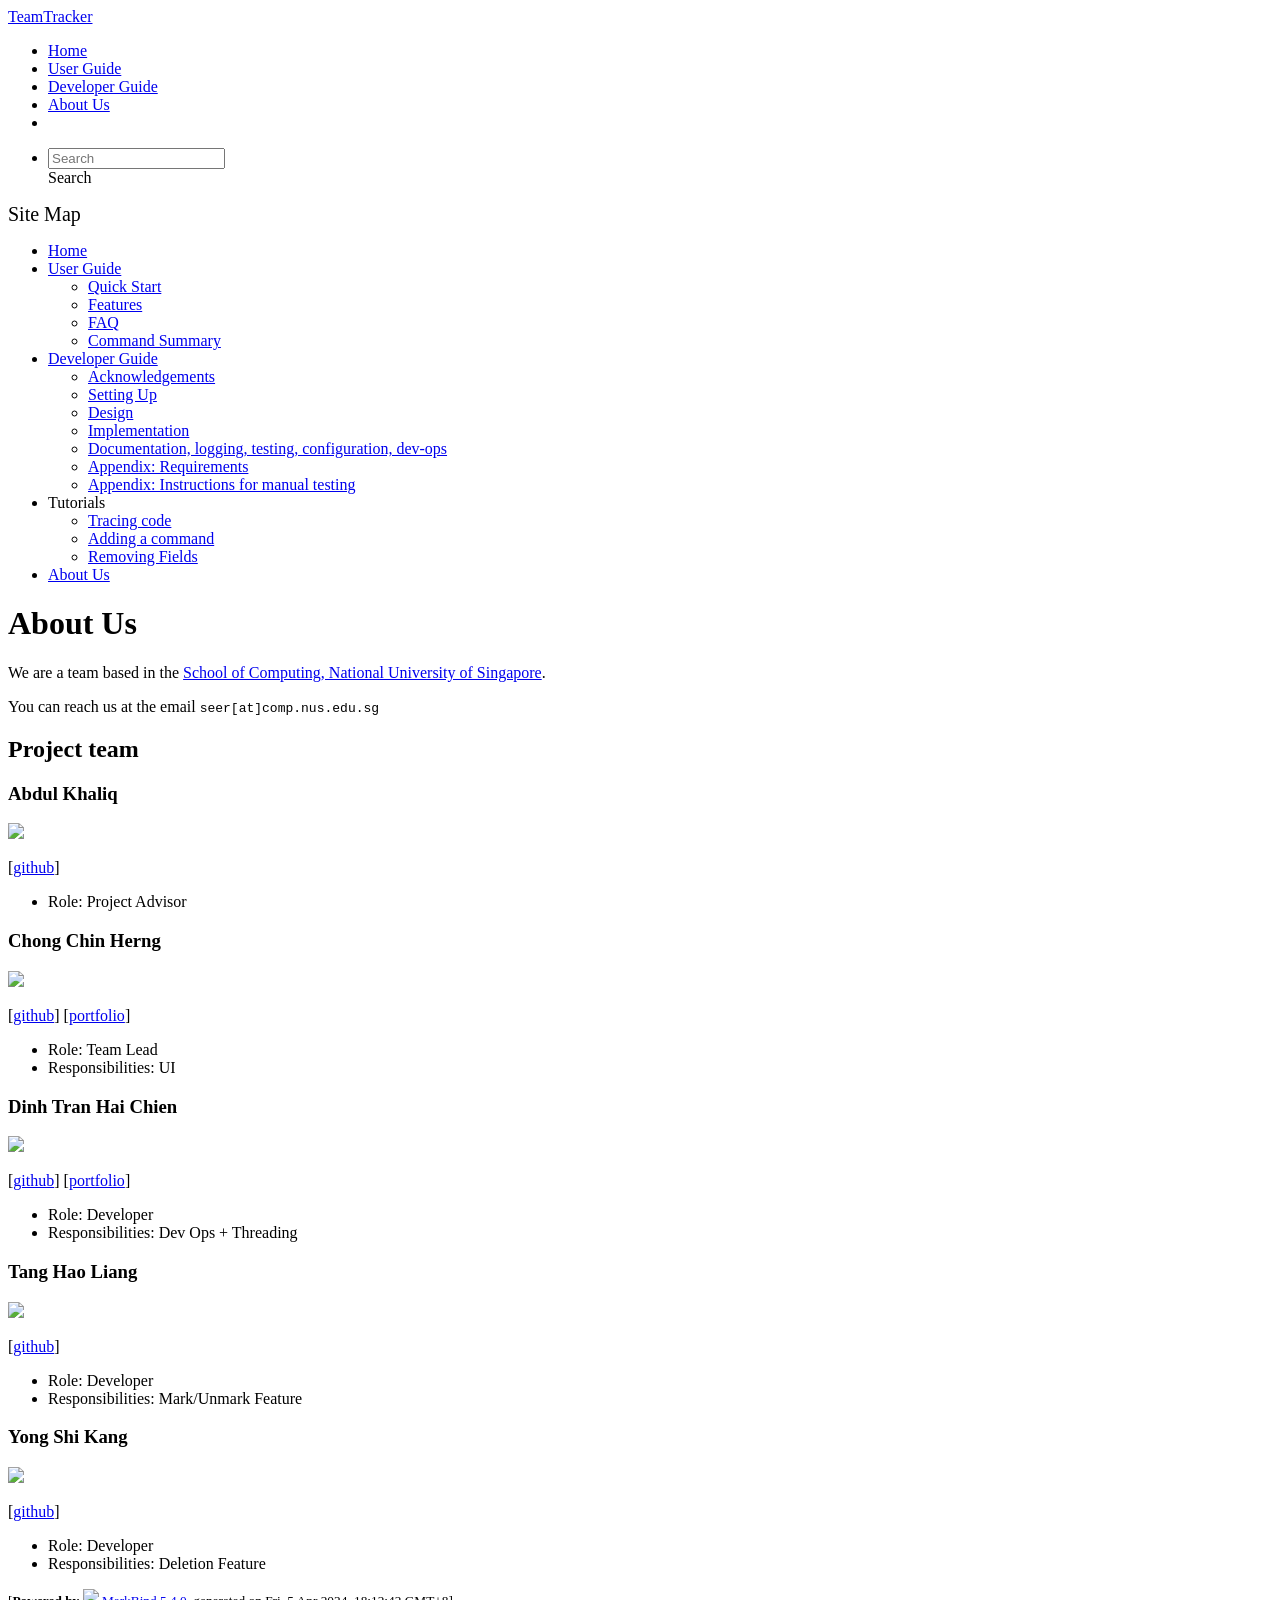
==== commit 7a0ad353: "deploy: 1baaa192cc94115a202f3adf94faa138d41e9446" ====
--- a/AboutUs.html
+++ b/AboutUs.html
@@ -21,7 +21,7 @@
 
 <div class="site-nav-dropdown-btn-container" data-v-e6005420><i onclick="handleSiteNavClick(this.parentNode.parentNode, false); event.stopPropagation();" class="site-nav-dropdown-btn-icon" data-v-e6005420><span aria-hidden="true" class="glyphicon glyphicon-menu-down" data-v-e6005420></span></i></div></div><ul class="site-nav-dropdown-container site-nav-list" data-v-e6005420><li data-v-e6005420><div onclick="handleSiteNavClick(this)" class="site-nav-default-list-item site-nav-list-item-1" data-v-e6005420><a href="/tp/tutorials/TracingCode.html" data-v-e6005420>Tracing code</a></div></li> <li data-v-e6005420><div onclick="handleSiteNavClick(this)" class="site-nav-default-list-item site-nav-list-item-1" data-v-e6005420><a href="/tp/tutorials/AddRemark.html" data-v-e6005420>Adding a command</a></div></li> <li data-v-e6005420><div onclick="handleSiteNavClick(this)" class="site-nav-default-list-item site-nav-list-item-1" data-v-e6005420><a href="/tp/tutorials/RemovingFields.html" data-v-e6005420>Removing Fields</a></div></li></ul></li> <li data-v-e6005420><div onclick="handleSiteNavClick(this)" class="site-nav-default-list-item site-nav-list-item-0" data-v-e6005420><a href="/tp/AboutUs.html" data-v-e6005420>About Us</a></div></li> <!----></ul></div></div> <!----></nav> <div id="content-wrapper"><h1 id="about-us">About Us<a href="#about-us" onclick="event.stopPropagation()" class="fa fa-anchor"></a></h1> <p>We are a team based in the <a href="http://www.comp.nus.edu.sg">School of Computing, National University of Singapore</a>.</p> <p>You can reach us at the email <code class="hljs inline no-lang">seer[at]comp.nus.edu.sg</code></p> <h2 id="project-team">Project team<a href="#project-team" onclick="event.stopPropagation()" class="fa fa-anchor"></a></h2> <h3 id="abdul-khaliq">Abdul Khaliq<a href="#abdul-khaliq" onclick="event.stopPropagation()" class="fa fa-anchor"></a></h3> <img src="/tp/images/breezetall.png" width="200px"> <p>[<a href="https://github.com/breezetall">github</a>]</p> <ul><li>Role: Project Advisor</li></ul> <h3 id="chong-chin-herng">Chong Chin Herng<a href="#chong-chin-herng" onclick="event.stopPropagation()" class="fa fa-anchor"></a></h3> <img src="/tp/images/chin-herng.png" width="200px"> <p>[<a href="http://github.com/chin-herng">github</a>]
 [<a href="/tp/team/johndoe.html">portfolio</a>]</p> <ul><li>Role: Team Lead</li> <li>Responsibilities: UI</li></ul> <h3 id="dinh-tran-hai-chien">Dinh Tran Hai Chien<a href="#dinh-tran-hai-chien" onclick="event.stopPropagation()" class="fa fa-anchor"></a></h3> <img src="/tp/images/kaya3842.png" width="200px"> <p>[<a href="http://github.com/Kaya3842">github</a>]
-[<a href="/tp/team/johndoe.html">portfolio</a>]</p> <ul><li>Role: Developer</li> <li>Responsibilities: Dev Ops + Threading</li></ul> <h3 id="tang-hao-liang">Tang Hao Liang<a href="#tang-hao-liang" onclick="event.stopPropagation()" class="fa fa-anchor"></a></h3> <img src="/tp/images/nobodyishappy.png" width="200px"> <p>[<a href="http://github.com/nobodyishappy">github</a>]</p> <ul><li>Role: Developer</li> <li>Responsibilities: Mark/Unmark Feature</li></ul> <h3 id="yong-shi-kang">Yong Shi Kang<a href="#yong-shi-kang" onclick="event.stopPropagation()" class="fa fa-anchor"></a></h3> <img src="/tp/images/yskie.png" width="200px"> <p>[<a href="http://github.com/yskie">github</a>]</p> <ul><li>Role: Developer</li> <li>Responsibilities: Deletion Feature</li></ul></div> <nav id="page-nav" data-v-e6005420><div class="nav-component slim-scroll" data-v-e6005420></div> <!----></nav> <div aria-hidden="true" class="scroll-top-button fa-lg d-print-none" style="display:none;bottom:2%;right:2%;position:fixed;"><i class="fas fa-arrow-circle-up"></i></div></div> <footer><div class="text-center"><small>[<span><strong>Powered by</strong></span> <img src="https://markbind.org/favicon.ico" width="30"> <a href="https://markbind.org/">MarkBind 5.4.0</a>, generated on Fri, 5 Apr 2024, 17:50:49 GMT+8]</small></div></footer></div>
+[<a href="/tp/team/johndoe.html">portfolio</a>]</p> <ul><li>Role: Developer</li> <li>Responsibilities: Dev Ops + Threading</li></ul> <h3 id="tang-hao-liang">Tang Hao Liang<a href="#tang-hao-liang" onclick="event.stopPropagation()" class="fa fa-anchor"></a></h3> <img src="/tp/images/nobodyishappy.png" width="200px"> <p>[<a href="http://github.com/nobodyishappy">github</a>]</p> <ul><li>Role: Developer</li> <li>Responsibilities: Mark/Unmark Feature</li></ul> <h3 id="yong-shi-kang">Yong Shi Kang<a href="#yong-shi-kang" onclick="event.stopPropagation()" class="fa fa-anchor"></a></h3> <img src="/tp/images/yskie.png" width="200px"> <p>[<a href="http://github.com/yskie">github</a>]</p> <ul><li>Role: Developer</li> <li>Responsibilities: Deletion Feature</li></ul></div> <nav id="page-nav" data-v-e6005420><div class="nav-component slim-scroll" data-v-e6005420></div> <!----></nav> <div aria-hidden="true" class="scroll-top-button fa-lg d-print-none" style="display:none;bottom:2%;right:2%;position:fixed;"><i class="fas fa-arrow-circle-up"></i></div></div> <footer><div class="text-center"><small>[<span><strong>Powered by</strong></span> <img src="https://markbind.org/favicon.ico" width="30"> <a href="https://markbind.org/">MarkBind 5.4.0</a>, generated on Fri, 5 Apr 2024, 18:12:42 GMT+8]</small></div></footer></div>
 </body><script src="/tp/markbind/js/bootstrap-utility.min.js"></script>
 <script>
   MarkBind.setupWithSearch()
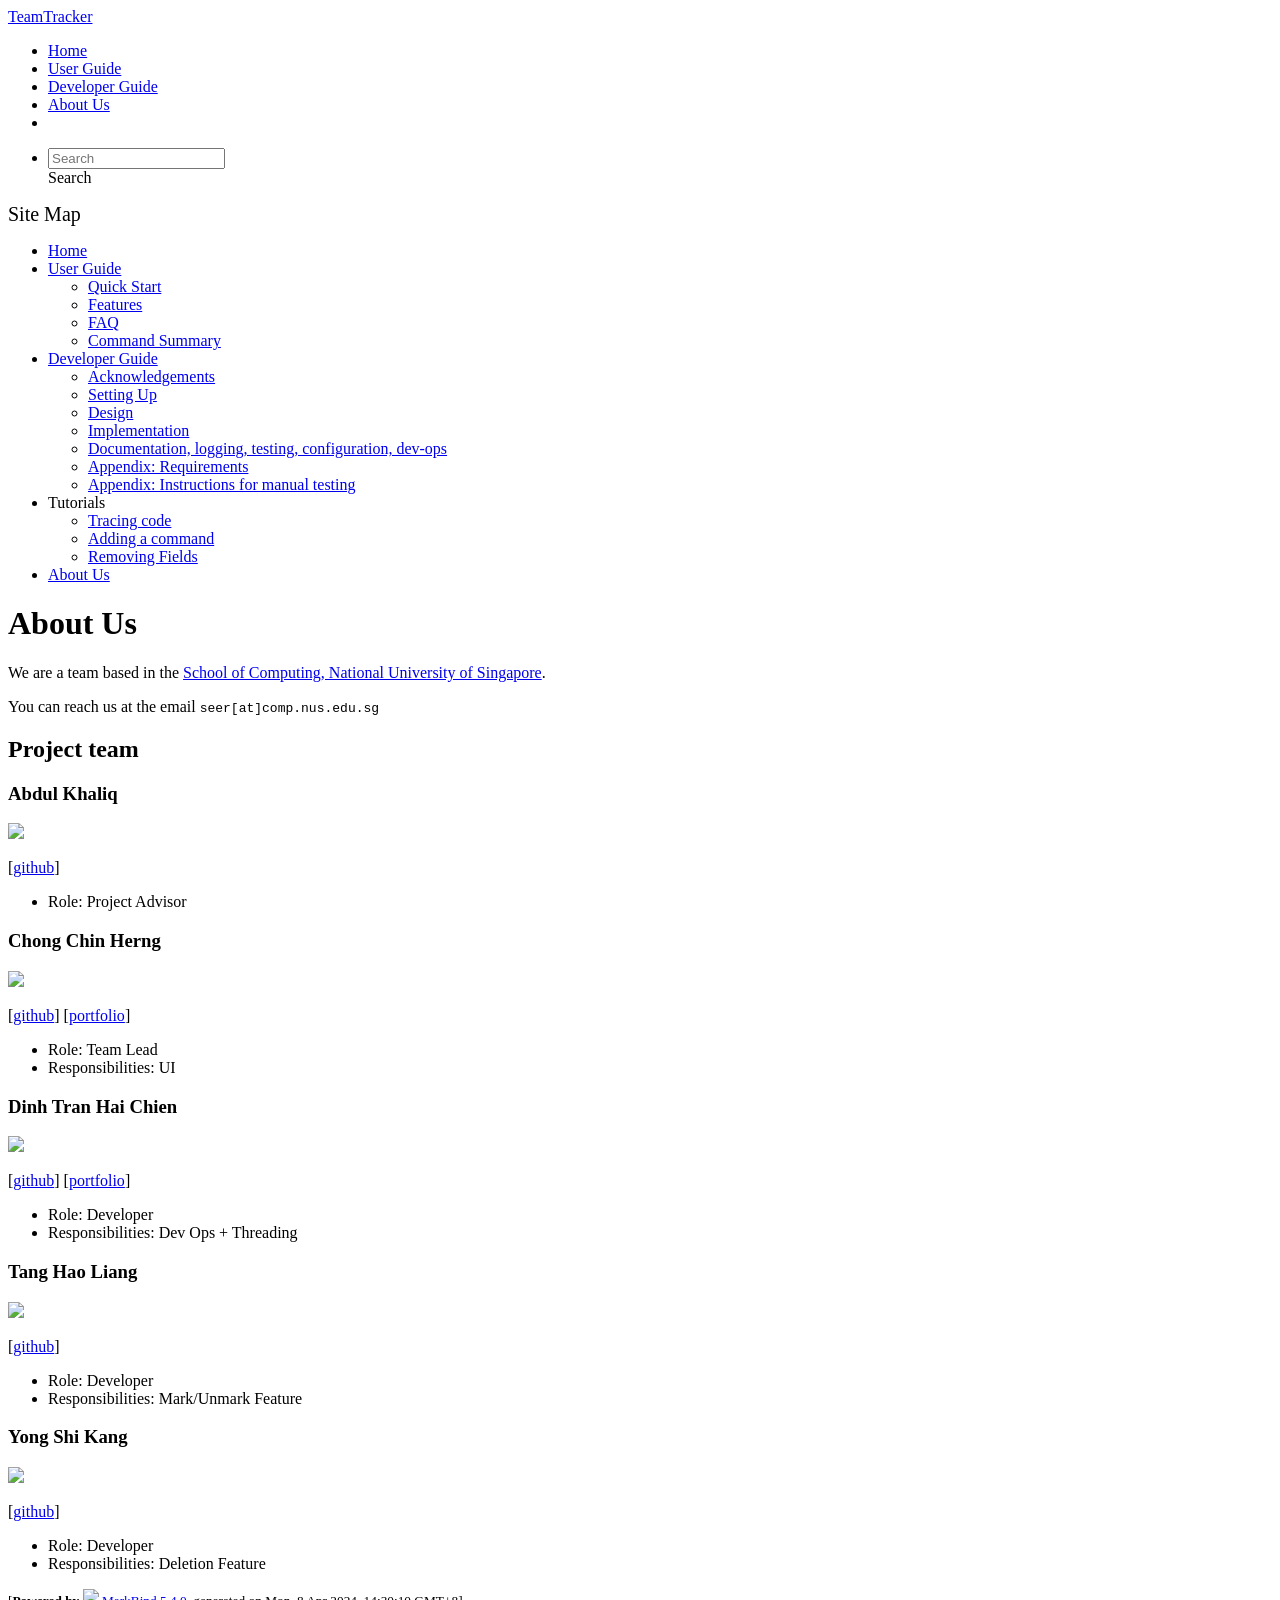
==== commit 5c8373ff: "deploy: d1292392bf6fe825b8d2fda079ad4a3a2eca1e1e" ====
--- a/AboutUs.html
+++ b/AboutUs.html
@@ -21,7 +21,7 @@
 
 <div class="site-nav-dropdown-btn-container" data-v-e6005420><i onclick="handleSiteNavClick(this.parentNode.parentNode, false); event.stopPropagation();" class="site-nav-dropdown-btn-icon" data-v-e6005420><span aria-hidden="true" class="glyphicon glyphicon-menu-down" data-v-e6005420></span></i></div></div><ul class="site-nav-dropdown-container site-nav-list" data-v-e6005420><li data-v-e6005420><div onclick="handleSiteNavClick(this)" class="site-nav-default-list-item site-nav-list-item-1" data-v-e6005420><a href="/tp/tutorials/TracingCode.html" data-v-e6005420>Tracing code</a></div></li> <li data-v-e6005420><div onclick="handleSiteNavClick(this)" class="site-nav-default-list-item site-nav-list-item-1" data-v-e6005420><a href="/tp/tutorials/AddRemark.html" data-v-e6005420>Adding a command</a></div></li> <li data-v-e6005420><div onclick="handleSiteNavClick(this)" class="site-nav-default-list-item site-nav-list-item-1" data-v-e6005420><a href="/tp/tutorials/RemovingFields.html" data-v-e6005420>Removing Fields</a></div></li></ul></li> <li data-v-e6005420><div onclick="handleSiteNavClick(this)" class="site-nav-default-list-item site-nav-list-item-0" data-v-e6005420><a href="/tp/AboutUs.html" data-v-e6005420>About Us</a></div></li> <!----></ul></div></div> <!----></nav> <div id="content-wrapper"><h1 id="about-us">About Us<a href="#about-us" onclick="event.stopPropagation()" class="fa fa-anchor"></a></h1> <p>We are a team based in the <a href="http://www.comp.nus.edu.sg">School of Computing, National University of Singapore</a>.</p> <p>You can reach us at the email <code class="hljs inline no-lang">seer[at]comp.nus.edu.sg</code></p> <h2 id="project-team">Project team<a href="#project-team" onclick="event.stopPropagation()" class="fa fa-anchor"></a></h2> <h3 id="abdul-khaliq">Abdul Khaliq<a href="#abdul-khaliq" onclick="event.stopPropagation()" class="fa fa-anchor"></a></h3> <img src="/tp/images/breezetall.png" width="200px"> <p>[<a href="https://github.com/breezetall">github</a>]</p> <ul><li>Role: Project Advisor</li></ul> <h3 id="chong-chin-herng">Chong Chin Herng<a href="#chong-chin-herng" onclick="event.stopPropagation()" class="fa fa-anchor"></a></h3> <img src="/tp/images/chin-herng.png" width="200px"> <p>[<a href="http://github.com/chin-herng">github</a>]
 [<a href="/tp/team/johndoe.html">portfolio</a>]</p> <ul><li>Role: Team Lead</li> <li>Responsibilities: UI</li></ul> <h3 id="dinh-tran-hai-chien">Dinh Tran Hai Chien<a href="#dinh-tran-hai-chien" onclick="event.stopPropagation()" class="fa fa-anchor"></a></h3> <img src="/tp/images/kaya3842.png" width="200px"> <p>[<a href="http://github.com/Kaya3842">github</a>]
-[<a href="/tp/team/johndoe.html">portfolio</a>]</p> <ul><li>Role: Developer</li> <li>Responsibilities: Dev Ops + Threading</li></ul> <h3 id="tang-hao-liang">Tang Hao Liang<a href="#tang-hao-liang" onclick="event.stopPropagation()" class="fa fa-anchor"></a></h3> <img src="/tp/images/nobodyishappy.png" width="200px"> <p>[<a href="http://github.com/nobodyishappy">github</a>]</p> <ul><li>Role: Developer</li> <li>Responsibilities: Mark/Unmark Feature</li></ul> <h3 id="yong-shi-kang">Yong Shi Kang<a href="#yong-shi-kang" onclick="event.stopPropagation()" class="fa fa-anchor"></a></h3> <img src="/tp/images/yskie.png" width="200px"> <p>[<a href="http://github.com/yskie">github</a>]</p> <ul><li>Role: Developer</li> <li>Responsibilities: Deletion Feature</li></ul></div> <nav id="page-nav" data-v-e6005420><div class="nav-component slim-scroll" data-v-e6005420></div> <!----></nav> <div aria-hidden="true" class="scroll-top-button fa-lg d-print-none" style="display:none;bottom:2%;right:2%;position:fixed;"><i class="fas fa-arrow-circle-up"></i></div></div> <footer><div class="text-center"><small>[<span><strong>Powered by</strong></span> <img src="https://markbind.org/favicon.ico" width="30"> <a href="https://markbind.org/">MarkBind 5.4.0</a>, generated on Fri, 5 Apr 2024, 18:12:42 GMT+8]</small></div></footer></div>
+[<a href="/tp/team/johndoe.html">portfolio</a>]</p> <ul><li>Role: Developer</li> <li>Responsibilities: Dev Ops + Threading</li></ul> <h3 id="tang-hao-liang">Tang Hao Liang<a href="#tang-hao-liang" onclick="event.stopPropagation()" class="fa fa-anchor"></a></h3> <img src="/tp/images/nobodyishappy.png" width="200px"> <p>[<a href="http://github.com/nobodyishappy">github</a>]</p> <ul><li>Role: Developer</li> <li>Responsibilities: Mark/Unmark Feature</li></ul> <h3 id="yong-shi-kang">Yong Shi Kang<a href="#yong-shi-kang" onclick="event.stopPropagation()" class="fa fa-anchor"></a></h3> <img src="/tp/images/yskie.png" width="200px"> <p>[<a href="http://github.com/yskie">github</a>]</p> <ul><li>Role: Developer</li> <li>Responsibilities: Deletion Feature</li></ul></div> <nav id="page-nav" data-v-e6005420><div class="nav-component slim-scroll" data-v-e6005420></div> <!----></nav> <div aria-hidden="true" class="scroll-top-button fa-lg d-print-none" style="display:none;bottom:2%;right:2%;position:fixed;"><i class="fas fa-arrow-circle-up"></i></div></div> <footer><div class="text-center"><small>[<span><strong>Powered by</strong></span> <img src="https://markbind.org/favicon.ico" width="30"> <a href="https://markbind.org/">MarkBind 5.4.0</a>, generated on Mon, 8 Apr 2024, 14:30:10 GMT+8]</small></div></footer></div>
 </body><script src="/tp/markbind/js/bootstrap-utility.min.js"></script>
 <script>
   MarkBind.setupWithSearch()
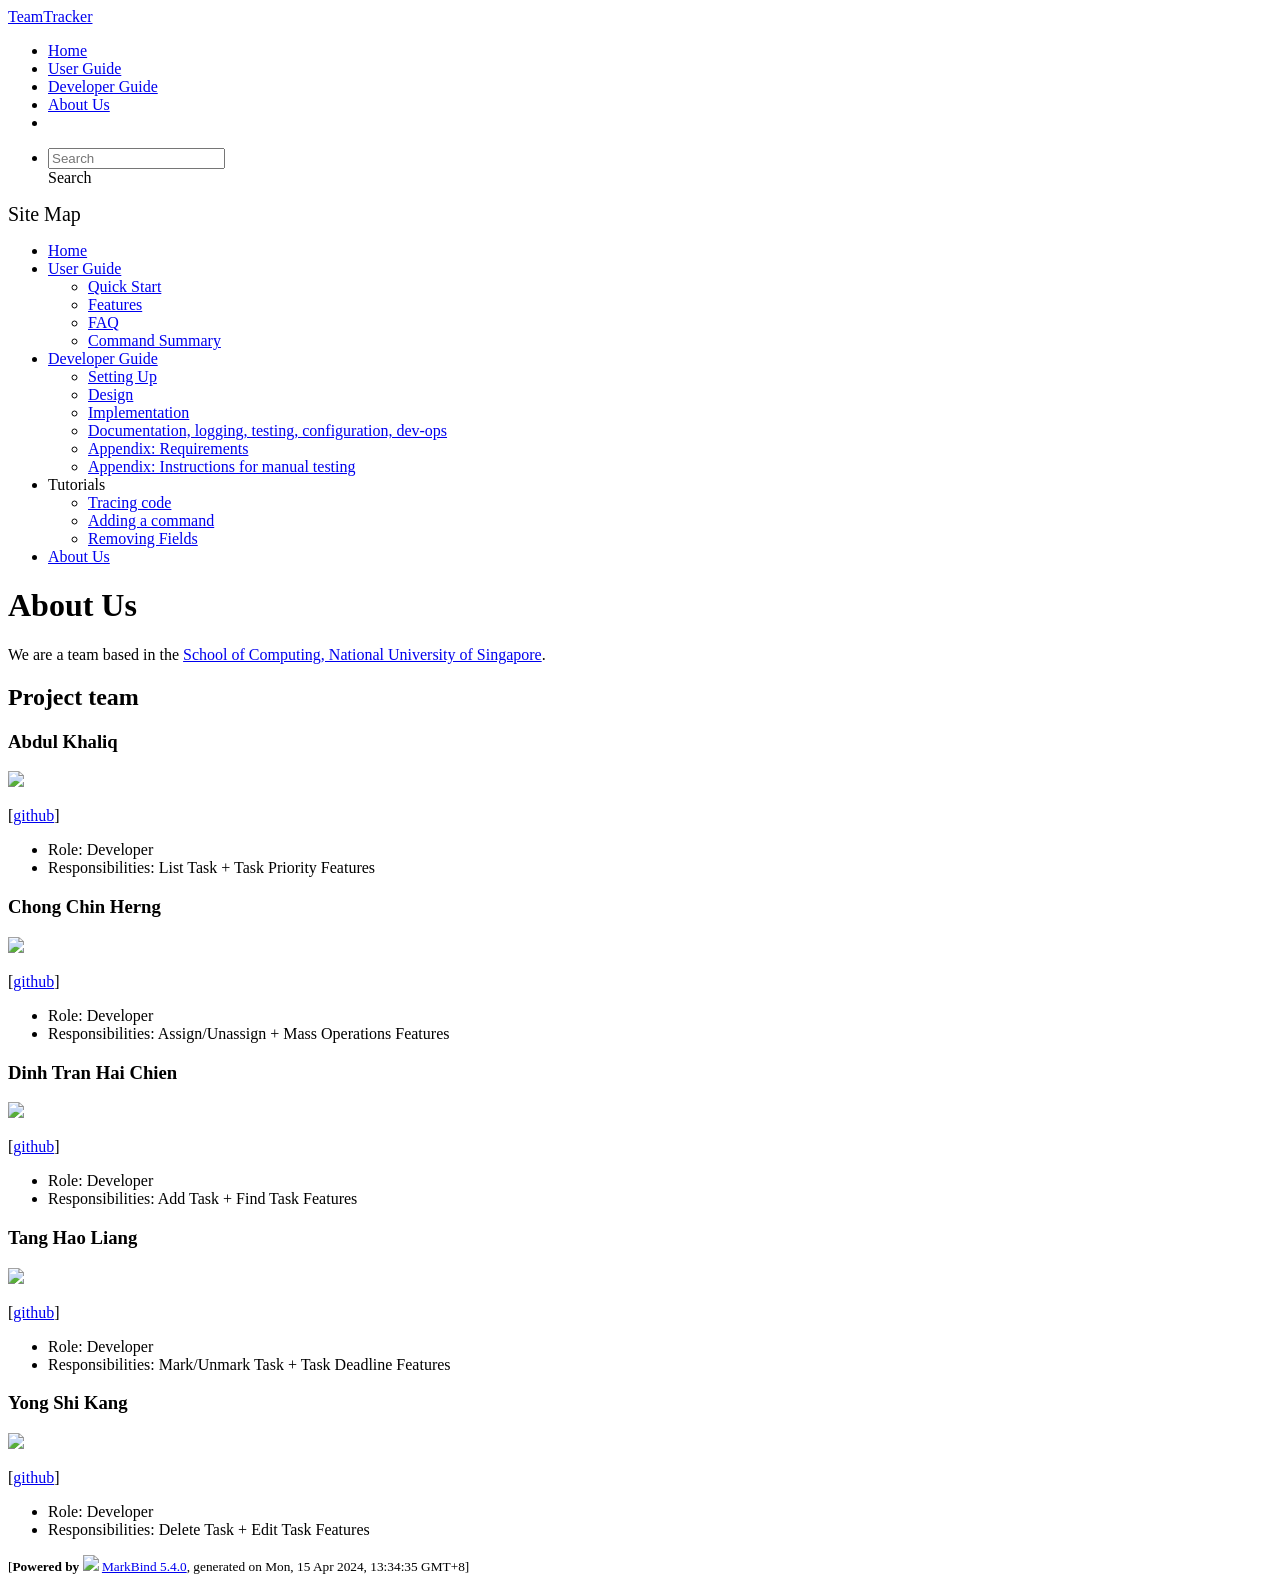
==== commit 4c7e0e86: "deploy: 7c6e174ee3505c8f449756790579c50bc89d23df" ====
--- a/AboutUs.html
+++ b/AboutUs.html
@@ -17,11 +17,9 @@
 <body >
 <div id="app" data-server-rendered="true"><header sticky=""><div data-v-7c0fd418><nav class="navbar navbar-expand-md d-print-none navbar-dark bg-dark" data-v-7c0fd418><div class="container-fluid" data-v-7c0fd418><div class="navbar-left" data-v-7c0fd418><a href="/tp/index.html" title="Home" class="navbar-brand" data-v-7c0fd418>TeamTracker</a></div> <div class="navbar-default" data-v-7c0fd418><ul class="navbar-nav me-auto mt-2 mt-lg-0" data-v-7c0fd418> <li data-v-7c0fd418><a href="/tp/index.html" class="nav-link" data-v-7c0fd418>Home</a></li> <li data-v-7c0fd418><a href="/tp/UserGuide.html" class="nav-link" data-v-7c0fd418>User Guide</a></li> <li data-v-7c0fd418><a href="/tp/DeveloperGuide.html" class="nav-link" data-v-7c0fd418>Developer Guide</a></li> <li data-v-7c0fd418><a href="/tp/AboutUs.html" class="nav-link" data-v-7c0fd418>About Us</a></li> <li data-v-7c0fd418><a href="https://github.com/se-edu/addressbook-level3" target="_blank" class="nav-link" data-v-7c0fd418><span data-v-7c0fd418><span aria-hidden="true" class="fab fa-github" data-v-7c0fd418></span></span></a></li></ul></div> <ul class="navbar-nav navbar-right" data-v-7c0fd418><li data-v-7c0fd418><form class="navbar-form" data-v-7c0fd418><div class="dropdown" style="position:relative;" data-v-cea1a814><input data-bs-toggle="dropdown" type="text" placeholder="Search" autocomplete="off" value="" class="form-control" data-v-cea1a814> <div class="form-control placeholder-div-hidden" data-v-cea1a814>
       Search
-    </div> <ul class="dropdown-menu search-dropdown-menu d-none dropdown-menu-end" data-v-cea1a814></ul></div></form></li></ul></div></nav> <div class="lower-navbar-container" style="display:none;" data-v-7c0fd418><!----> <!----></div></div></header> <div id="flex-body"><nav id="site-nav" data-v-e6005420><div class="site-nav-top" data-v-e6005420><div class="fw-bold mb-2" style="font-size:1.25rem;" data-v-e6005420>Site Map</div></div> <div class="nav-component slim-scroll" data-v-e6005420><div class="site-nav-root"><ul class="site-nav-list site-nav-list-root" data-v-e6005420><li data-v-e6005420><div onclick="handleSiteNavClick(this)" class="site-nav-default-list-item site-nav-list-item-0" data-v-e6005420><a href="/tp/index.html" data-v-e6005420>Home</a></div></li> <li data-v-e6005420><div onclick="handleSiteNavClick(this)" class="site-nav-default-list-item site-nav-list-item-0" data-v-e6005420><a href="/tp/UserGuide.html" data-v-e6005420>User Guide</a> <div class="site-nav-dropdown-btn-container" data-v-e6005420><i onclick="handleSiteNavClick(this.parentNode.parentNode, false); event.stopPropagation();" class="site-nav-dropdown-btn-icon site-nav-rotate-icon" data-v-e6005420><span aria-hidden="true" class="glyphicon glyphicon-menu-down" data-v-e6005420></span></i></div></div><ul class="site-nav-dropdown-container site-nav-dropdown-container-open site-nav-list" data-v-e6005420><li data-v-e6005420><div onclick="handleSiteNavClick(this)" class="site-nav-default-list-item site-nav-list-item-1" data-v-e6005420><a href="/tp/UserGuide.html#quick-start" data-v-e6005420>Quick Start</a></div></li> <li data-v-e6005420><div onclick="handleSiteNavClick(this)" class="site-nav-default-list-item site-nav-list-item-1" data-v-e6005420><a href="/tp/UserGuide.html#features" data-v-e6005420>Features</a></div></li> <li data-v-e6005420><div onclick="handleSiteNavClick(this)" class="site-nav-default-list-item site-nav-list-item-1" data-v-e6005420><a href="/tp/UserGuide.html#faq" data-v-e6005420>FAQ</a></div></li> <li data-v-e6005420><div onclick="handleSiteNavClick(this)" class="site-nav-default-list-item site-nav-list-item-1" data-v-e6005420><a href="/tp/UserGuide.html#faq" data-v-e6005420>Command Summary</a></div></li></ul></li> <li data-v-e6005420><div onclick="handleSiteNavClick(this)" class="site-nav-default-list-item site-nav-list-item-0" data-v-e6005420><a href="/tp/DeveloperGuide.html" data-v-e6005420>Developer Guide</a> <div class="site-nav-dropdown-btn-container" data-v-e6005420><i onclick="handleSiteNavClick(this.parentNode.parentNode, false); event.stopPropagation();" class="site-nav-dropdown-btn-icon site-nav-rotate-icon" data-v-e6005420><span aria-hidden="true" class="glyphicon glyphicon-menu-down" data-v-e6005420></span></i></div></div><ul class="site-nav-dropdown-container site-nav-dropdown-container-open site-nav-list" data-v-e6005420><li data-v-e6005420><div onclick="handleSiteNavClick(this)" class="site-nav-default-list-item site-nav-list-item-1" data-v-e6005420><a href="/tp/DeveloperGuide.html#acknowledgements" data-v-e6005420>Acknowledgements</a></div></li> <li data-v-e6005420><div onclick="handleSiteNavClick(this)" class="site-nav-default-list-item site-nav-list-item-1" data-v-e6005420><a href="/tp/DeveloperGuide.html#setting-up-getting-started" data-v-e6005420>Setting Up</a></div></li> <li data-v-e6005420><div onclick="handleSiteNavClick(this)" class="site-nav-default-list-item site-nav-list-item-1" data-v-e6005420><a href="/tp/DeveloperGuide.html#design" data-v-e6005420>Design</a></div></li> <li data-v-e6005420><div onclick="handleSiteNavClick(this)" class="site-nav-default-list-item site-nav-list-item-1" data-v-e6005420><a href="/tp/DeveloperGuide.html#implementation" data-v-e6005420>Implementation</a></div></li> <li data-v-e6005420><div onclick="handleSiteNavClick(this)" class="site-nav-default-list-item site-nav-list-item-1" data-v-e6005420><a href="/tp/DeveloperGuide.html#documentation-logging-testing-configuration-dev-ops" data-v-e6005420>Documentation, logging, testing, configuration, dev-ops</a></div></li> <li data-v-e6005420><div onclick="handleSiteNavClick(this)" class="site-nav-default-list-item site-nav-list-item-1" data-v-e6005420><a href="/tp/DeveloperGuide.html#appendix-requirements" data-v-e6005420>Appendix: Requirements</a></div></li> <li data-v-e6005420><div onclick="handleSiteNavClick(this)" class="site-nav-default-list-item site-nav-list-item-1" data-v-e6005420><a href="/tp/DeveloperGuide.html#appendix-instructions-for-manual-testing" data-v-e6005420>Appendix: Instructions for manual testing</a></div></li></ul></li> <li data-v-e6005420><div onclick="handleSiteNavClick(this)" class="site-nav-default-list-item site-nav-list-item-0" data-v-e6005420>Tutorials
+    </div> <ul class="dropdown-menu search-dropdown-menu d-none dropdown-menu-end" data-v-cea1a814></ul></div></form></li></ul></div></nav> <div class="lower-navbar-container" style="display:none;" data-v-7c0fd418><!----> <!----></div></div></header> <div id="flex-body"><nav id="site-nav" data-v-e6005420><div class="site-nav-top" data-v-e6005420><div class="fw-bold mb-2" style="font-size:1.25rem;" data-v-e6005420>Site Map</div></div> <div class="nav-component slim-scroll" data-v-e6005420><div class="site-nav-root"><ul class="site-nav-list site-nav-list-root" data-v-e6005420><li data-v-e6005420><div onclick="handleSiteNavClick(this)" class="site-nav-default-list-item site-nav-list-item-0" data-v-e6005420><a href="/tp/index.html" data-v-e6005420>Home</a></div></li> <li data-v-e6005420><div onclick="handleSiteNavClick(this)" class="site-nav-default-list-item site-nav-list-item-0" data-v-e6005420><a href="/tp/UserGuide.html" data-v-e6005420>User Guide</a> <div class="site-nav-dropdown-btn-container" data-v-e6005420><i onclick="handleSiteNavClick(this.parentNode.parentNode, false); event.stopPropagation();" class="site-nav-dropdown-btn-icon site-nav-rotate-icon" data-v-e6005420><span aria-hidden="true" class="glyphicon glyphicon-menu-down" data-v-e6005420></span></i></div></div><ul class="site-nav-dropdown-container site-nav-dropdown-container-open site-nav-list" data-v-e6005420><li data-v-e6005420><div onclick="handleSiteNavClick(this)" class="site-nav-default-list-item site-nav-list-item-1" data-v-e6005420><a href="/tp/UserGuide.html#quick-start" data-v-e6005420>Quick Start</a></div></li> <li data-v-e6005420><div onclick="handleSiteNavClick(this)" class="site-nav-default-list-item site-nav-list-item-1" data-v-e6005420><a href="/tp/UserGuide.html#features" data-v-e6005420>Features</a></div></li> <li data-v-e6005420><div onclick="handleSiteNavClick(this)" class="site-nav-default-list-item site-nav-list-item-1" data-v-e6005420><a href="/tp/UserGuide.html#faq" data-v-e6005420>FAQ</a></div></li> <li data-v-e6005420><div onclick="handleSiteNavClick(this)" class="site-nav-default-list-item site-nav-list-item-1" data-v-e6005420><a href="/tp/UserGuide.html#faq" data-v-e6005420>Command Summary</a></div></li></ul></li> <li data-v-e6005420><div onclick="handleSiteNavClick(this)" class="site-nav-default-list-item site-nav-list-item-0" data-v-e6005420><a href="/tp/DeveloperGuide.html" data-v-e6005420>Developer Guide</a> <div class="site-nav-dropdown-btn-container" data-v-e6005420><i onclick="handleSiteNavClick(this.parentNode.parentNode, false); event.stopPropagation();" class="site-nav-dropdown-btn-icon site-nav-rotate-icon" data-v-e6005420><span aria-hidden="true" class="glyphicon glyphicon-menu-down" data-v-e6005420></span></i></div></div><ul class="site-nav-dropdown-container site-nav-dropdown-container-open site-nav-list" data-v-e6005420><li data-v-e6005420><div onclick="handleSiteNavClick(this)" class="site-nav-default-list-item site-nav-list-item-1" data-v-e6005420><a href="/tp/DeveloperGuide.html#setting-up-getting-started" data-v-e6005420>Setting Up</a></div></li> <li data-v-e6005420><div onclick="handleSiteNavClick(this)" class="site-nav-default-list-item site-nav-list-item-1" data-v-e6005420><a href="/tp/DeveloperGuide.html#design" data-v-e6005420>Design</a></div></li> <li data-v-e6005420><div onclick="handleSiteNavClick(this)" class="site-nav-default-list-item site-nav-list-item-1" data-v-e6005420><a href="/tp/DeveloperGuide.html#implementation" data-v-e6005420>Implementation</a></div></li> <li data-v-e6005420><div onclick="handleSiteNavClick(this)" class="site-nav-default-list-item site-nav-list-item-1" data-v-e6005420><a href="/tp/DeveloperGuide.html#documentation-logging-testing-configuration-dev-ops" data-v-e6005420>Documentation, logging, testing, configuration, dev-ops</a></div></li> <li data-v-e6005420><div onclick="handleSiteNavClick(this)" class="site-nav-default-list-item site-nav-list-item-1" data-v-e6005420><a href="/tp/DeveloperGuide.html#appendix-requirements" data-v-e6005420>Appendix: Requirements</a></div></li> <li data-v-e6005420><div onclick="handleSiteNavClick(this)" class="site-nav-default-list-item site-nav-list-item-1" data-v-e6005420><a href="/tp/DeveloperGuide.html#appendix-instructions-for-manual-testing" data-v-e6005420>Appendix: Instructions for manual testing</a></div></li></ul></li> <li data-v-e6005420><div onclick="handleSiteNavClick(this)" class="site-nav-default-list-item site-nav-list-item-0" data-v-e6005420>Tutorials
 
-<div class="site-nav-dropdown-btn-container" data-v-e6005420><i onclick="handleSiteNavClick(this.parentNode.parentNode, false); event.stopPropagation();" class="site-nav-dropdown-btn-icon" data-v-e6005420><span aria-hidden="true" class="glyphicon glyphicon-menu-down" data-v-e6005420></span></i></div></div><ul class="site-nav-dropdown-container site-nav-list" data-v-e6005420><li data-v-e6005420><div onclick="handleSiteNavClick(this)" class="site-nav-default-list-item site-nav-list-item-1" data-v-e6005420><a href="/tp/tutorials/TracingCode.html" data-v-e6005420>Tracing code</a></div></li> <li data-v-e6005420><div onclick="handleSiteNavClick(this)" class="site-nav-default-list-item site-nav-list-item-1" data-v-e6005420><a href="/tp/tutorials/AddRemark.html" data-v-e6005420>Adding a command</a></div></li> <li data-v-e6005420><div onclick="handleSiteNavClick(this)" class="site-nav-default-list-item site-nav-list-item-1" data-v-e6005420><a href="/tp/tutorials/RemovingFields.html" data-v-e6005420>Removing Fields</a></div></li></ul></li> <li data-v-e6005420><div onclick="handleSiteNavClick(this)" class="site-nav-default-list-item site-nav-list-item-0" data-v-e6005420><a href="/tp/AboutUs.html" data-v-e6005420>About Us</a></div></li> <!----></ul></div></div> <!----></nav> <div id="content-wrapper"><h1 id="about-us">About Us<a href="#about-us" onclick="event.stopPropagation()" class="fa fa-anchor"></a></h1> <p>We are a team based in the <a href="http://www.comp.nus.edu.sg">School of Computing, National University of Singapore</a>.</p> <p>You can reach us at the email <code class="hljs inline no-lang">seer[at]comp.nus.edu.sg</code></p> <h2 id="project-team">Project team<a href="#project-team" onclick="event.stopPropagation()" class="fa fa-anchor"></a></h2> <h3 id="abdul-khaliq">Abdul Khaliq<a href="#abdul-khaliq" onclick="event.stopPropagation()" class="fa fa-anchor"></a></h3> <img src="/tp/images/breezetall.png" width="200px"> <p>[<a href="https://github.com/breezetall">github</a>]</p> <ul><li>Role: Project Advisor</li></ul> <h3 id="chong-chin-herng">Chong Chin Herng<a href="#chong-chin-herng" onclick="event.stopPropagation()" class="fa fa-anchor"></a></h3> <img src="/tp/images/chin-herng.png" width="200px"> <p>[<a href="http://github.com/chin-herng">github</a>]
-[<a href="/tp/team/johndoe.html">portfolio</a>]</p> <ul><li>Role: Team Lead</li> <li>Responsibilities: UI</li></ul> <h3 id="dinh-tran-hai-chien">Dinh Tran Hai Chien<a href="#dinh-tran-hai-chien" onclick="event.stopPropagation()" class="fa fa-anchor"></a></h3> <img src="/tp/images/kaya3842.png" width="200px"> <p>[<a href="http://github.com/Kaya3842">github</a>]
-[<a href="/tp/team/johndoe.html">portfolio</a>]</p> <ul><li>Role: Developer</li> <li>Responsibilities: Dev Ops + Threading</li></ul> <h3 id="tang-hao-liang">Tang Hao Liang<a href="#tang-hao-liang" onclick="event.stopPropagation()" class="fa fa-anchor"></a></h3> <img src="/tp/images/nobodyishappy.png" width="200px"> <p>[<a href="http://github.com/nobodyishappy">github</a>]</p> <ul><li>Role: Developer</li> <li>Responsibilities: Mark/Unmark Feature</li></ul> <h3 id="yong-shi-kang">Yong Shi Kang<a href="#yong-shi-kang" onclick="event.stopPropagation()" class="fa fa-anchor"></a></h3> <img src="/tp/images/yskie.png" width="200px"> <p>[<a href="http://github.com/yskie">github</a>]</p> <ul><li>Role: Developer</li> <li>Responsibilities: Deletion Feature</li></ul></div> <nav id="page-nav" data-v-e6005420><div class="nav-component slim-scroll" data-v-e6005420></div> <!----></nav> <div aria-hidden="true" class="scroll-top-button fa-lg d-print-none" style="display:none;bottom:2%;right:2%;position:fixed;"><i class="fas fa-arrow-circle-up"></i></div></div> <footer><div class="text-center"><small>[<span><strong>Powered by</strong></span> <img src="https://markbind.org/favicon.ico" width="30"> <a href="https://markbind.org/">MarkBind 5.4.0</a>, generated on Mon, 8 Apr 2024, 14:30:10 GMT+8]</small></div></footer></div>
+<div class="site-nav-dropdown-btn-container" data-v-e6005420><i onclick="handleSiteNavClick(this.parentNode.parentNode, false); event.stopPropagation();" class="site-nav-dropdown-btn-icon" data-v-e6005420><span aria-hidden="true" class="glyphicon glyphicon-menu-down" data-v-e6005420></span></i></div></div><ul class="site-nav-dropdown-container site-nav-list" data-v-e6005420><li data-v-e6005420><div onclick="handleSiteNavClick(this)" class="site-nav-default-list-item site-nav-list-item-1" data-v-e6005420><a href="/tp/tutorials/TracingCode.html" data-v-e6005420>Tracing code</a></div></li> <li data-v-e6005420><div onclick="handleSiteNavClick(this)" class="site-nav-default-list-item site-nav-list-item-1" data-v-e6005420><a href="/tp/tutorials/AddRemark.html" data-v-e6005420>Adding a command</a></div></li> <li data-v-e6005420><div onclick="handleSiteNavClick(this)" class="site-nav-default-list-item site-nav-list-item-1" data-v-e6005420><a href="/tp/tutorials/RemovingFields.html" data-v-e6005420>Removing Fields</a></div></li></ul></li> <li data-v-e6005420><div onclick="handleSiteNavClick(this)" class="site-nav-default-list-item site-nav-list-item-0" data-v-e6005420><a href="/tp/AboutUs.html" data-v-e6005420>About Us</a></div></li> <!----></ul></div></div> <!----></nav> <div id="content-wrapper"><h1 id="about-us">About Us<a href="#about-us" onclick="event.stopPropagation()" class="fa fa-anchor"></a></h1> <p>We are a team based in the <a href="http://www.comp.nus.edu.sg">School of Computing, National University of Singapore</a>.</p> <h2 id="project-team">Project team<a href="#project-team" onclick="event.stopPropagation()" class="fa fa-anchor"></a></h2> <h3 id="abdul-khaliq">Abdul Khaliq<a href="#abdul-khaliq" onclick="event.stopPropagation()" class="fa fa-anchor"></a></h3> <img src="/tp/images/breezetall.png" width="200px"> <p>[<a href="https://github.com/breezetall">github</a>]</p> <ul><li>Role: Developer</li> <li>Responsibilities: List Task + Task Priority Features</li></ul> <h3 id="chong-chin-herng">Chong Chin Herng<a href="#chong-chin-herng" onclick="event.stopPropagation()" class="fa fa-anchor"></a></h3> <img src="/tp/images/chin-herng.png" width="200px"> <p>[<a href="http://github.com/chin-herng">github</a>]</p> <ul><li>Role: Developer</li> <li>Responsibilities: Assign/Unassign + Mass Operations Features</li></ul> <h3 id="dinh-tran-hai-chien">Dinh Tran Hai Chien<a href="#dinh-tran-hai-chien" onclick="event.stopPropagation()" class="fa fa-anchor"></a></h3> <img src="/tp/images/kaya3842.png" width="200px"> <p>[<a href="http://github.com/Kaya3842">github</a>]</p> <ul><li>Role: Developer</li> <li>Responsibilities: Add Task + Find Task Features</li></ul> <h3 id="tang-hao-liang">Tang Hao Liang<a href="#tang-hao-liang" onclick="event.stopPropagation()" class="fa fa-anchor"></a></h3> <img src="/tp/images/nobodyishappy.png" width="200px"> <p>[<a href="http://github.com/nobodyishappy">github</a>]</p> <ul><li>Role: Developer</li> <li>Responsibilities: Mark/Unmark Task + Task Deadline Features</li></ul> <h3 id="yong-shi-kang">Yong Shi Kang<a href="#yong-shi-kang" onclick="event.stopPropagation()" class="fa fa-anchor"></a></h3> <img src="/tp/images/yskie.png" width="200px"> <p>[<a href="http://github.com/yskie">github</a>]</p> <ul><li>Role: Developer</li> <li>Responsibilities: Delete Task + Edit Task Features</li></ul></div> <nav id="page-nav" data-v-e6005420><div class="nav-component slim-scroll" data-v-e6005420></div> <!----></nav> <div aria-hidden="true" class="scroll-top-button fa-lg d-print-none" style="display:none;bottom:2%;right:2%;position:fixed;"><i class="fas fa-arrow-circle-up"></i></div></div> <footer><div class="text-center"><small>[<span><strong>Powered by</strong></span> <img src="https://markbind.org/favicon.ico" width="30"> <a href="https://markbind.org/">MarkBind 5.4.0</a>, generated on Mon, 15 Apr 2024, 13:34:35 GMT+8]</small></div></footer></div>
 </body><script src="/tp/markbind/js/bootstrap-utility.min.js"></script>
 <script>
   MarkBind.setupWithSearch()
